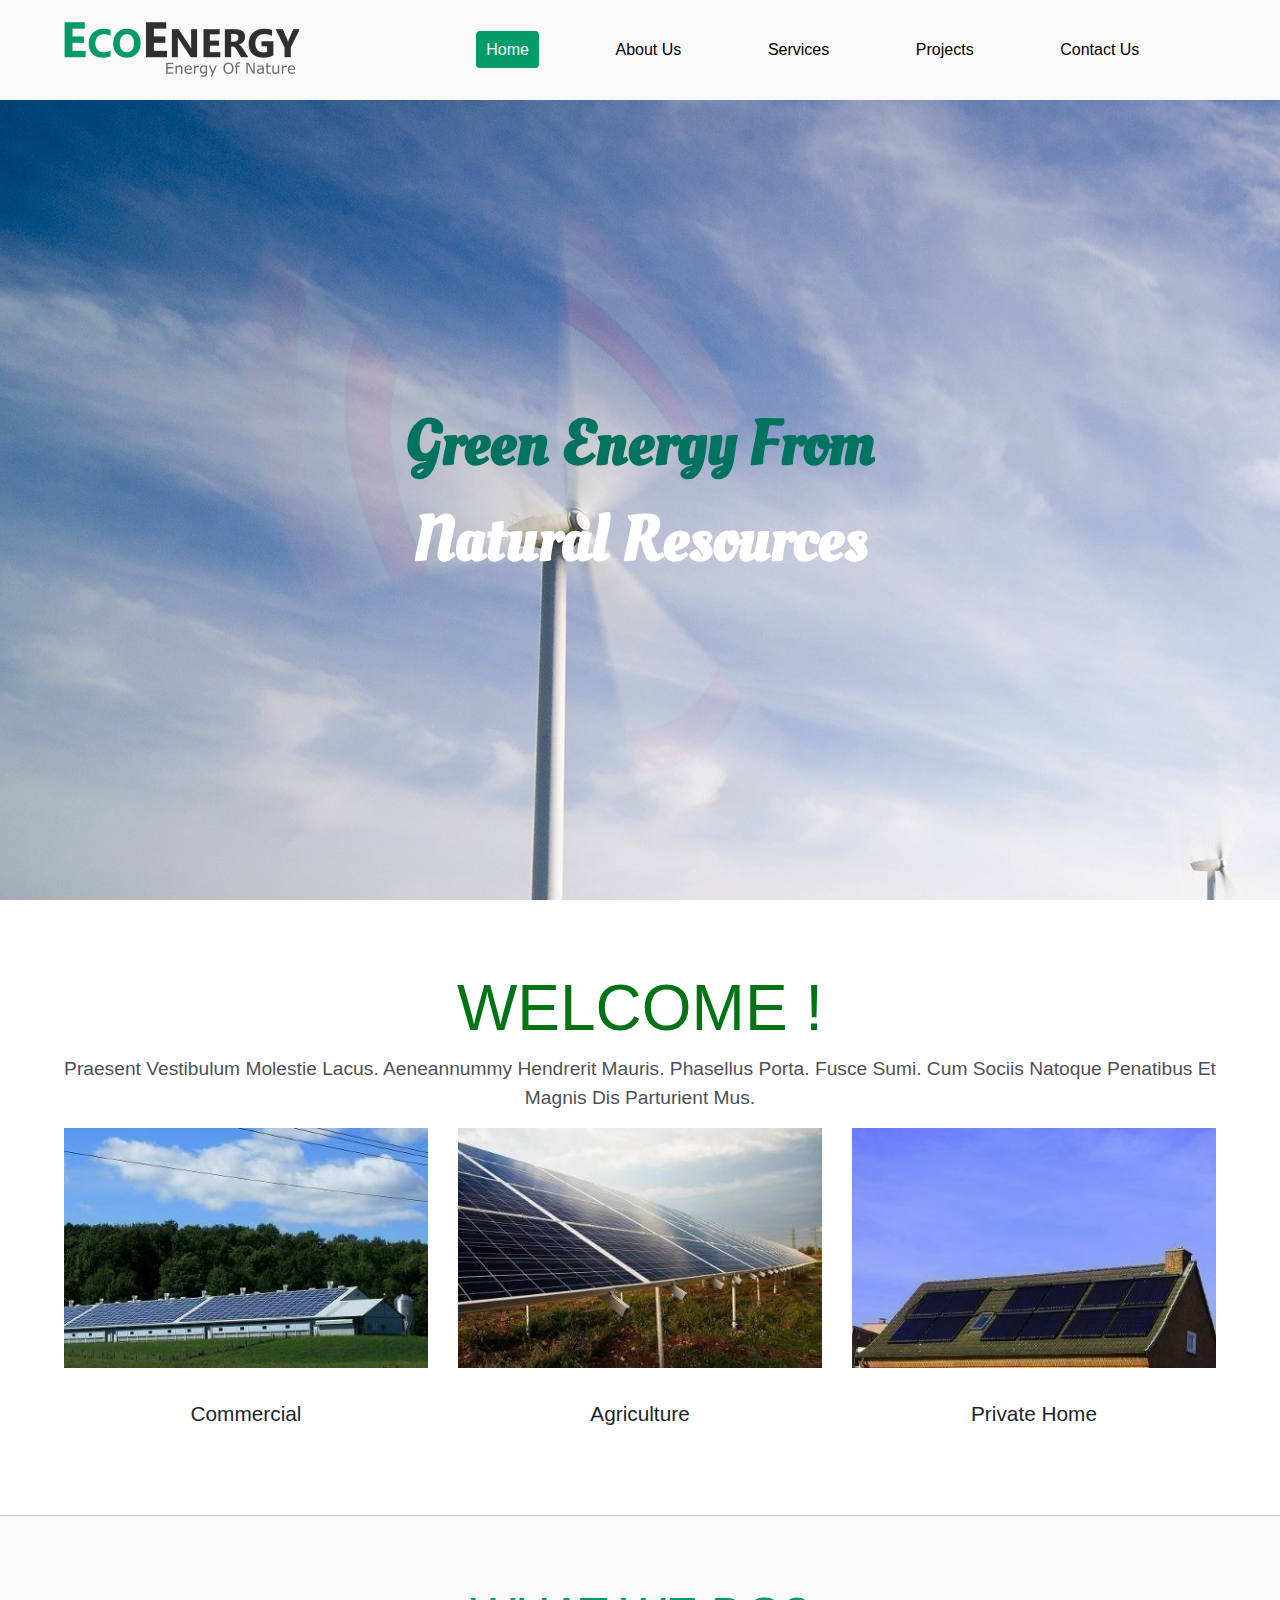
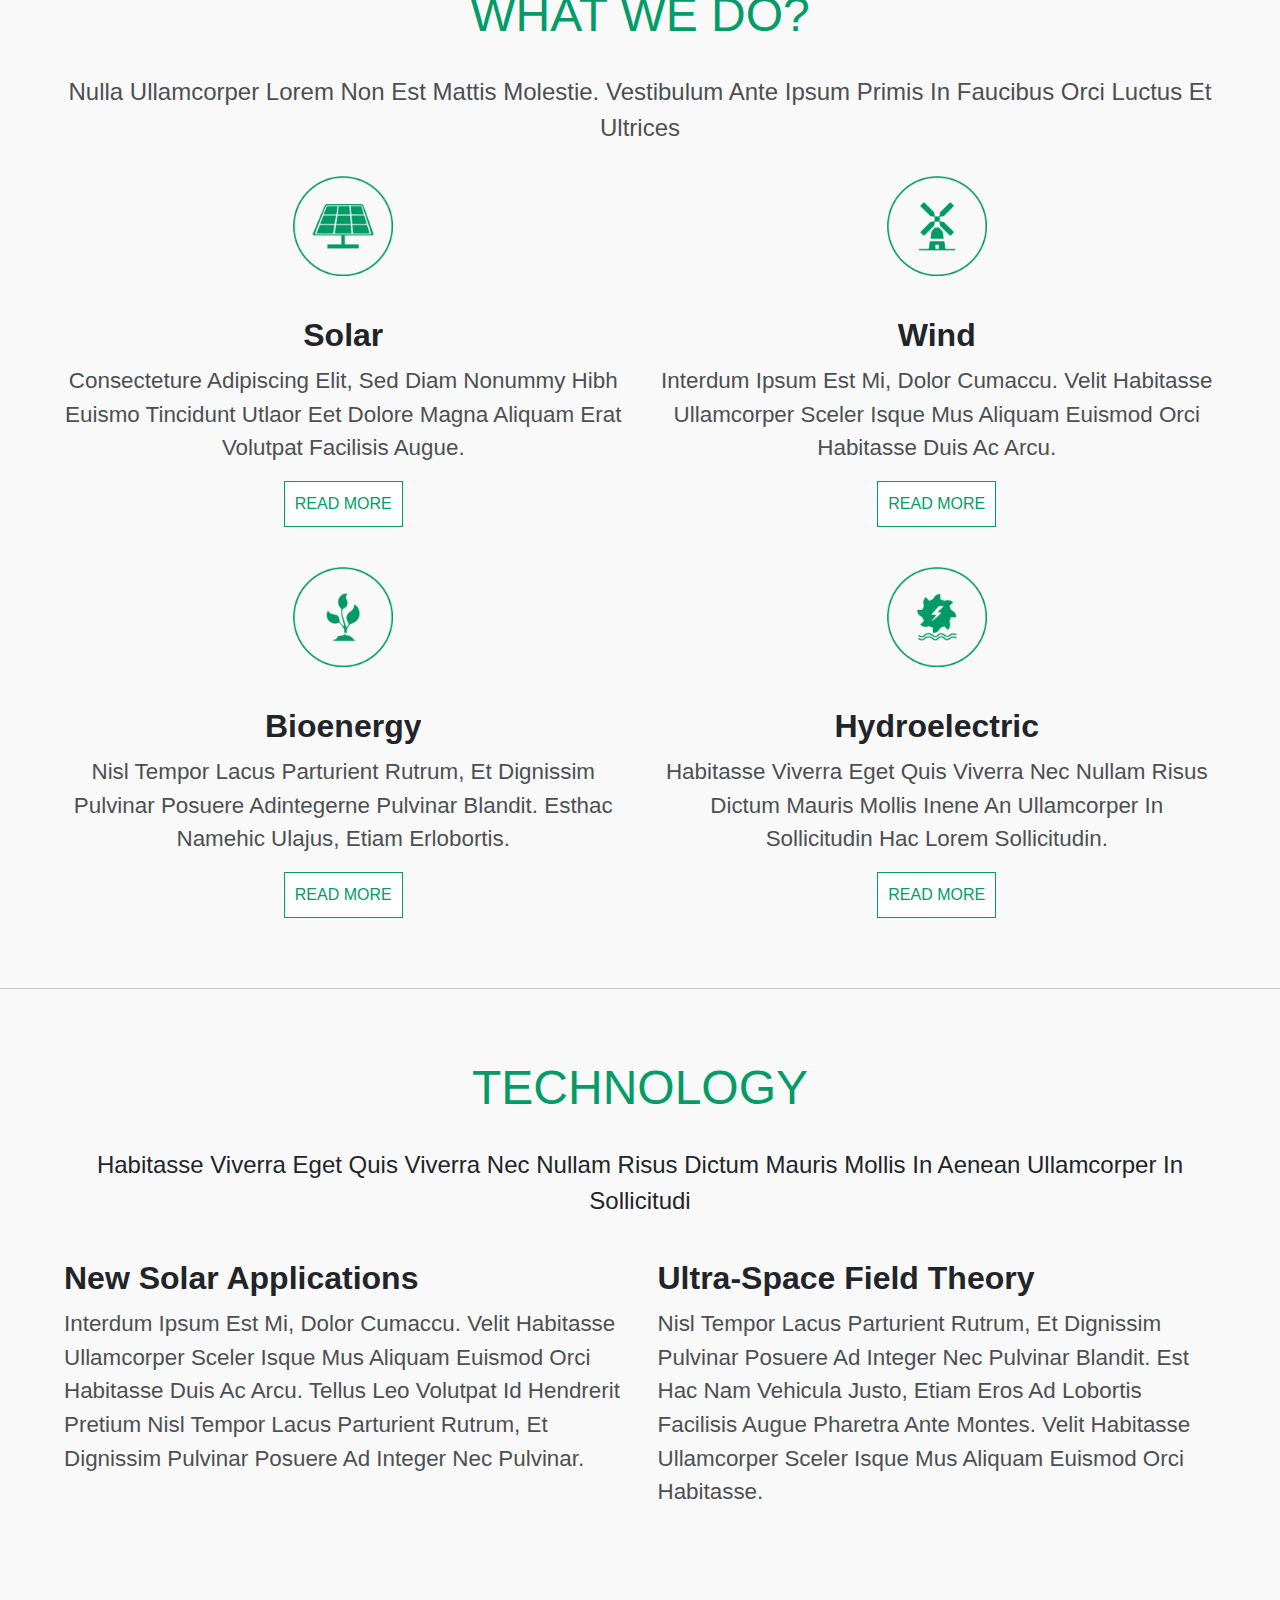
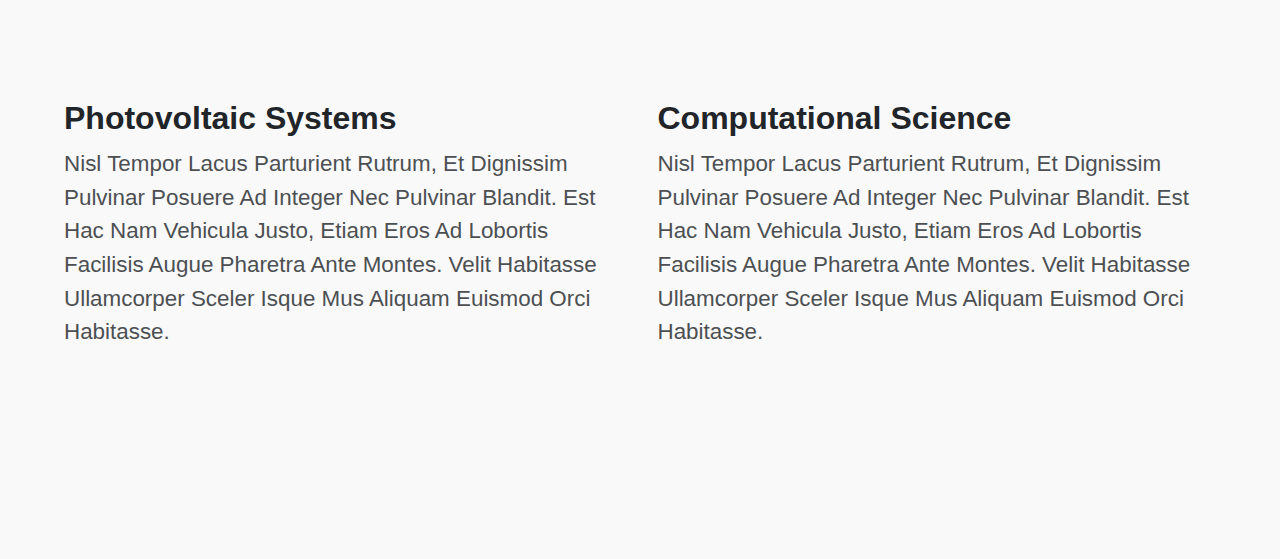
==== index.html @ adb39416 "First Version" ====
<!DOCTYPE html>
<html lang="en">

<head>
    <title>
        Portofolio
    </title>
    <meta charset="UTF-8">
    <meta http-equiv="X-UA-Compatible" content="IE=edge">
    <meta name="viewport" content="width=device-width, initial-scale=1.0">
    <!-- fontawesome -->
    <link rel="stylesheet" href="fontawsome/all.min.css">
    <!-- Favicon -->
    <link rel="shortcut icon" href="images/favicon.png" type="image/x-icon">
    <!-- Fonts -->
    <link rel="stylesheet" href="css/Fonts.css">

    <!-- BootStrap -->
    <link rel="stylesheet" href="bootstrap/bootstrap.min.css">
    <link rel="stylesheet" href="bootstrap/bootstrap.min.css.map">
    <!-- Normalize -->
    <link rel="stylesheet" href="normalize/normalize.css">
    <!-- Css -->
    <!-- Main -->
    <link rel="stylesheet" href="css/style.css">
    <!-- Nav -->
    <link rel="stylesheet" href="css/nav.css">
    <!-- Home -->
    <link rel="stylesheet" href="css/home.css">
    <!-- JS -->

</head>

<body>

    <!-- Start Nav -->
    <nav class="Section">
        <img src="images/menulogo.png" alt=""><span class="togller"><span></span><span></span><span></span></span>
        <ul>
            <li><a class="active" href="">Home</a></li>
            <li><a href="">about us</a></li>
            <li><a href="">services</a></li>
            <li><a href="">projects</a></li>
            <li><a href="">contact us</a></li>
        </ul>
    </nav>
    <!-- End Nav -->

    <main>
        <header class="Section center">
            <p>
                <span>Green Energy From</span> <span>Natural Resources</span>
            </p>
        </header>
        <section class="Section">
            <h2>WELCOME !</h2>
            <p>Praesent vestibulum molestie lacus. Aeneannummy hendrerit mauris. Phasellus porta. Fusce sumi. Cum sociis
                natoque penatibus et magnis dis parturient mus.</p>
            <article class="card-3">
                <div class="card">
                    <img src="images/49.jpg" alt="Commercial">
                    <p>Commercial</p>
                </div>
                <div class="card">
                    <img src="images/50.jpg" alt="Agriculture">
                    <p>Agriculture</p>
                </div>
                <div class="card">
                    <img src="images/51.jpg" alt="Private Home">
                    <p>Private Home</p>
                </div>
            </article>
        </section>
        <hr>
        <section class="Section">
            <h2>WHAT WE DO?</h2>
            <p>Nulla ullamcorper lorem non est mattis molestie. Vestibulum ante ipsum primis in faucibus orci luctus et
                ultrices</p>
            <article class="card-4">
                <div class="card">
                    <img src="images/52.png" alt="Solar">
                    <h3>Solar</h3>
                    <p>Consecteture adipiscing elit, sed diam nonummy hibh euismo tincidunt utlaor eet dolore magna
                        aliquam erat volutpat facilisis augue.</p>
                    <a href="">READ MORE</a>
                </div>
                <div class="card">
                    <img src="images/53.png" alt="Wind">
                    <h3>Wind</h3>
                    <p>Interdum ipsum est mi, dolor cumaccu. Velit habitasse ullamcorper sceler isque mus aliquam
                        euismod orci habitasse duis ac arcu.</p>
                    <a href="">READ MORE</a>
                </div>
                <div class="card">
                    <img src="images/54.png" alt="Bioenergy">
                    <h3>Bioenergy</h3>
                    <p>Nisl tempor lacus parturient rutrum, et dignissim pulvinar posuere adintegerne pulvinar blandit.
                        Esthac namehic ulajus, etiam erlobortis.
                    </p>
                    <a href="">READ MORE</a>
                </div>
                <div class="card">
                    <img src="images/55.png" alt="Hydroelectric">
                    <h3>Hydroelectric</h3>
                    <p>Habitasse viverra eget quis viverra nec nullam risus dictum mauris mollis inene an ullamcorper in
                        sollicitudin hac lorem sollicitudin.
                    </p>
                    <a href="">READ MORE</a>
                </div>
            </article>
        </section>
        <hr>
        <section class="Section">
            <h2>TECHNOLOGY</h2>
            <p>Habitasse viverra eget quis viverra nec nullam risus dictum mauris mollis in Aenean ullamcorper in
                sollicitudi
            </p>
            <article class="card-4">
                <div class="card">
                    <h3>New Solar Applications</h3>
                    <p>Interdum ipsum est mi, dolor cumaccu. Velit habitasse ullamcorper sceler isque mus aliquam
                        euismod orci habitasse duis ac arcu. Tellus leo volutpat id hendrerit pretium Nisl tempor lacus
                        parturient rutrum, et dignissim pulvinar posuere ad integer nec pulvinar.</p>
                </div>
                <div class="card">
                    <h3>Ultra-Space Field Theory</h3>
                    <p>Nisl tempor lacus parturient rutrum, et dignissim pulvinar posuere ad integer nec pulvinar
                        blandit. Est hac nam vehicula justo, etiam eros ad lobortis facilisis augue pharetra ante
                        montes. Velit habitasse ullamcorper sceler isque mus aliquam euismod orci habitasse.</p>
                </div>
                <div class="card">
                    <h3>Photovoltaic Systems</h3>
                    <p>Nisl tempor lacus parturient rutrum, et dignissim pulvinar posuere ad integer nec pulvinar
                        blandit. Est hac nam vehicula justo, etiam eros ad lobortis facilisis augue pharetra ante
                        montes. Velit habitasse ullamcorper sceler isque mus aliquam euismod orci habitasse.
                    </p>
                </div>
                <div class="card">
                    <h3>Computational Science</h3>
                    <p>Nisl tempor lacus parturient rutrum, et dignissim pulvinar posuere ad integer nec pulvinar
                        blandit. Est hac nam vehicula justo, etiam eros ad lobortis facilisis augue pharetra ante
                        montes. Velit habitasse ullamcorper sceler isque mus aliquam euismod orci habitasse.
                    </p>
                </div>
            </article>
        </section>




    </main>
    <!-- BootStrap JS -->
    <script src="bootstrap/bootstrap.min.js"></script>
    <script src="bootstrap/bootstrap.min.css.map"></script>

    <!-- fontawesome JS -->
    <script src="fontawsome/all.min.js"></script>
    <!-- JS -->
    <!-- Scroll To Top -->
    <script src="Js/toTop.js"></script>
</body>

</html>
---- css/Fonts.css ----
@font-face {
    font-family: Main-Font;
    src: url("../fonts/glyphicons-halflings-regular.ttf");
}
@font-face {
    font-family: Oleo;
    src: url("../fonts/Oleo\ Script/OleoScript-Regular.ttf");
}
---- css/style.css ----
:root {
  --mainTextColor: #000;
  --mainColor: #039b68;
  --MainBorderRadius: 4px;
  --mainBackGround: #f9f9f9;
  --sectionsGap: 70px;
  --cardsGap: 30px;
}
body {
  margin: 0;
}
.center {
  display: flex;
  justify-content: center;
  align-items: center;
}
main {
  margin-top: 100px;
}
.Section {
  min-width: 100%;
  max-width: 1200px;
  margin: auto;
  padding: 0 5%;
}
---- css/nav.css ----
nav {
  display: flex;
  justify-content: space-between;
  align-items: center;
  padding: 10px;
  height: 100px;
  z-index:99999999999;
  top: 0;
  position: fixed;
  background-color: var(--mainBackGround);
}
nav ul {
  margin: 0;
  width: 70%;
  padding: 0;
  display: flex;
  justify-content: space-evenly;
  align-items: center;
}
nav ul li {
  min-width: fit-content;
}
nav ul li a {
  text-decoration: none;
  color: var(--mainTextColor);
  padding: 10px;

}
nav ul li a.active {
  background-color: var(--mainColor);
  color: #fff;
  border-radius: var(--MainBorderRadius);
}
nav ul li a:hover {
  color: var(--mainColor);
  background-color: #fff;
  border: var(--mainColor) solid 1px;
}
---- css/home.css ----
header {
  background-image: url(../images/HomeDesktopheader.jpg);
  height: calc(100vh - 100px);
  max-height: 1200px;
}
header p span {
  font-size: 4rem;
  font-weight: 900;
  font-family: Oleo;
}
header p {
  text-align: center;
}
header p span:first-child {
  color: rgb(0, 115, 96);
}
header p span:last-child {
  color: #fff;
  display: block;
}
section:nth-of-type(1) {
  display: flex;
  margin: var(--sectionsGap) 0;
  flex-direction: column;
}
section:nth-of-type(1) h2 {
  color: rgb(0, 115, 21);
  text-align: center;
  font-size: 4rem;
}
section:nth-of-type(1) > p,
section:nth-of-type(2) > p {
  text-align: center;
  font-size: 1.2rem;
  opacity: 0.8;
}
.card-3 {
  display: grid;
  gap: var(--cardsGap);
  grid-template-columns: repeat(3, 1fr);
}
section:nth-of-type(1).card img {
  max-height: 200px;
}
.card {
  border: none;
}
.card > p {
  text-align: center;
  font-size: 1.3rem;
  margin-top: 30px;
}
hr {
  margin: 0;
}
section:nth-of-type(2),
section:nth-of-type(3) {
  padding-top: var(--sectionsGap);
  padding-bottom: var(--sectionsGap);
  background-color: var(--mainBackGround);
}
section:nth-of-type(2) > h2,
section:nth-of-type(3) > h2 {
  font-size: 3rem;
  text-align: center;
  color: var(--mainColor);
}
section:nth-of-type(2) .card-4,
section:nth-of-type(3) .card-4 {
  display: grid;
  gap: calc(var(--cardsGap) + 10px) calc(var(--cardsGap) + 5px);
  grid-template-columns: repeat(2, 1fr);
}
section:nth-of-type(2) .card-4 .card {
  display: flex;
  flex-direction: column;
  background-color: inherit;
  align-items: center;
  justify-content: space-evenly;
}
section:nth-of-type(2) .card-4 img {
  width: 100px;
  margin-bottom: 30px;
}
section:nth-of-type(2) .card-4 .card > h3,
section:nth-of-type(3) .card-4 .card > h3 {
  font-weight: 900;
  font-size:2rem ;
  margin: 10px 0 -20px;
}
section:nth-of-type(2) .card-4 .card > p,
section:nth-of-type(3) .card-4 .card > p {
    font-size: 1.4rem;
  opacity: 0.8;
}
section:nth-of-type(2) .card-4 .card > a {
  color: var(--mainColor);
  background-color: #fff;
  border: var(--mainColor) solid 1px;
  padding: 10px;
  text-decoration: none;
}
section:nth-of-type(2) .card-4 .card > a:hover {
  color: #000;
  border: #000;
}
section:nth-of-type(3) .card-4 .card p{
    text-align: start;

}
section:nth-of-type(3) .card-4 .card {
  background-color: inherit;
}
section:nth-of-type(3) .card-4 .card{
    min-height: 400px;
}
section:nth-of-type(3) > p,
section:nth-of-type(2) > p {
  margin: 30px 0;
  font-size: 1.5rem;
  text-align: center;
}
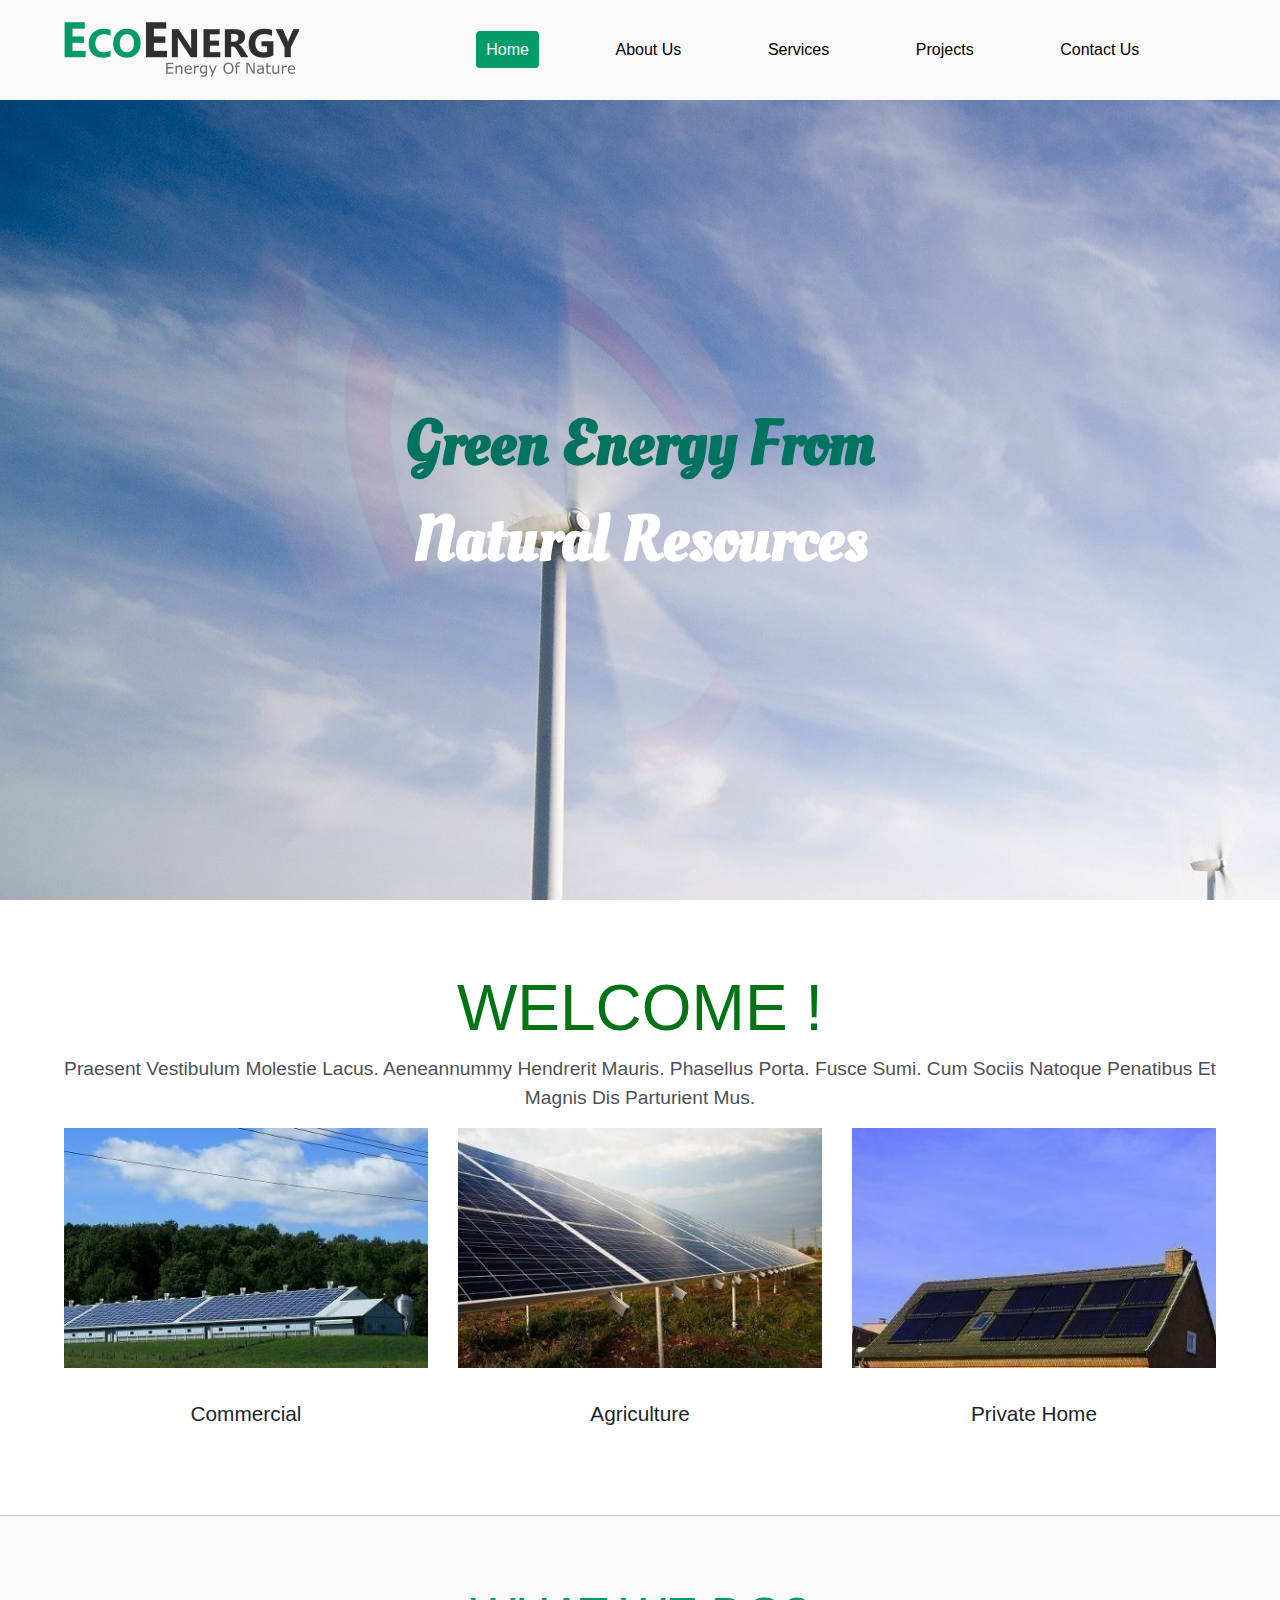
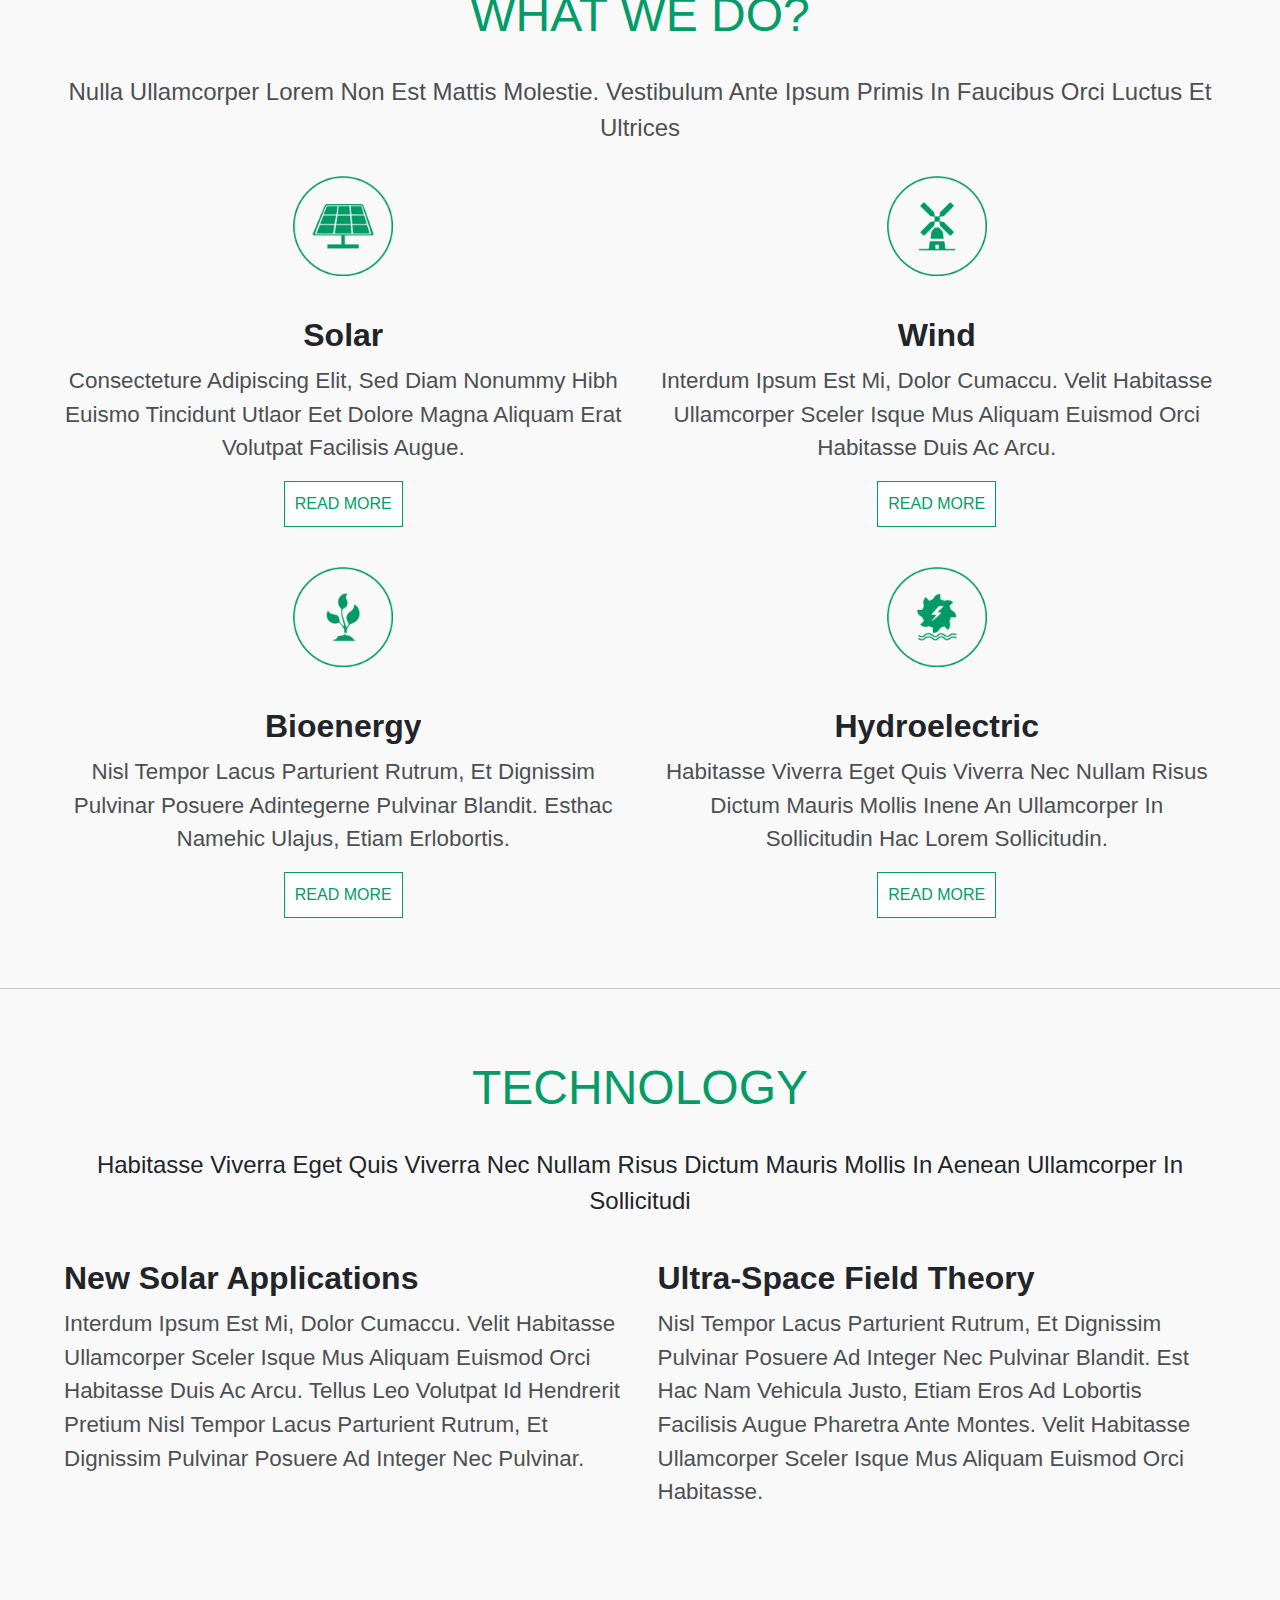
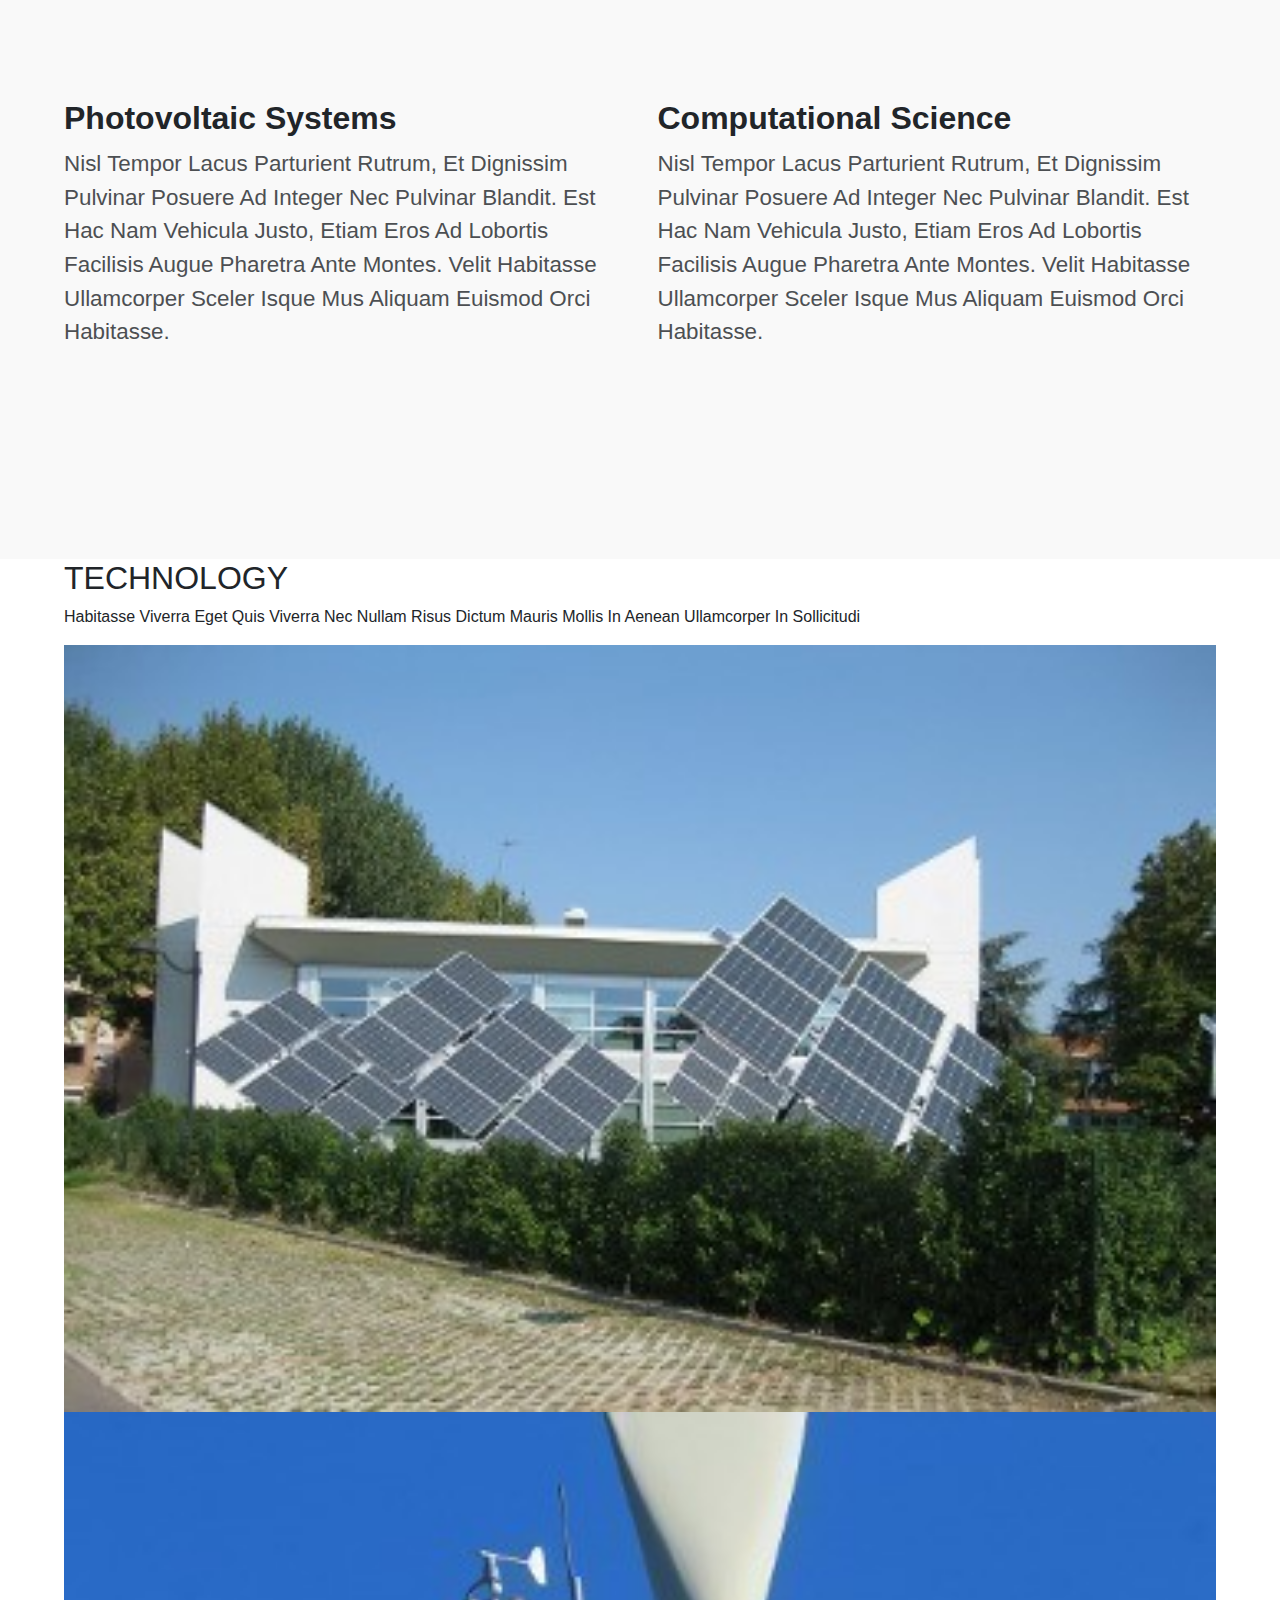
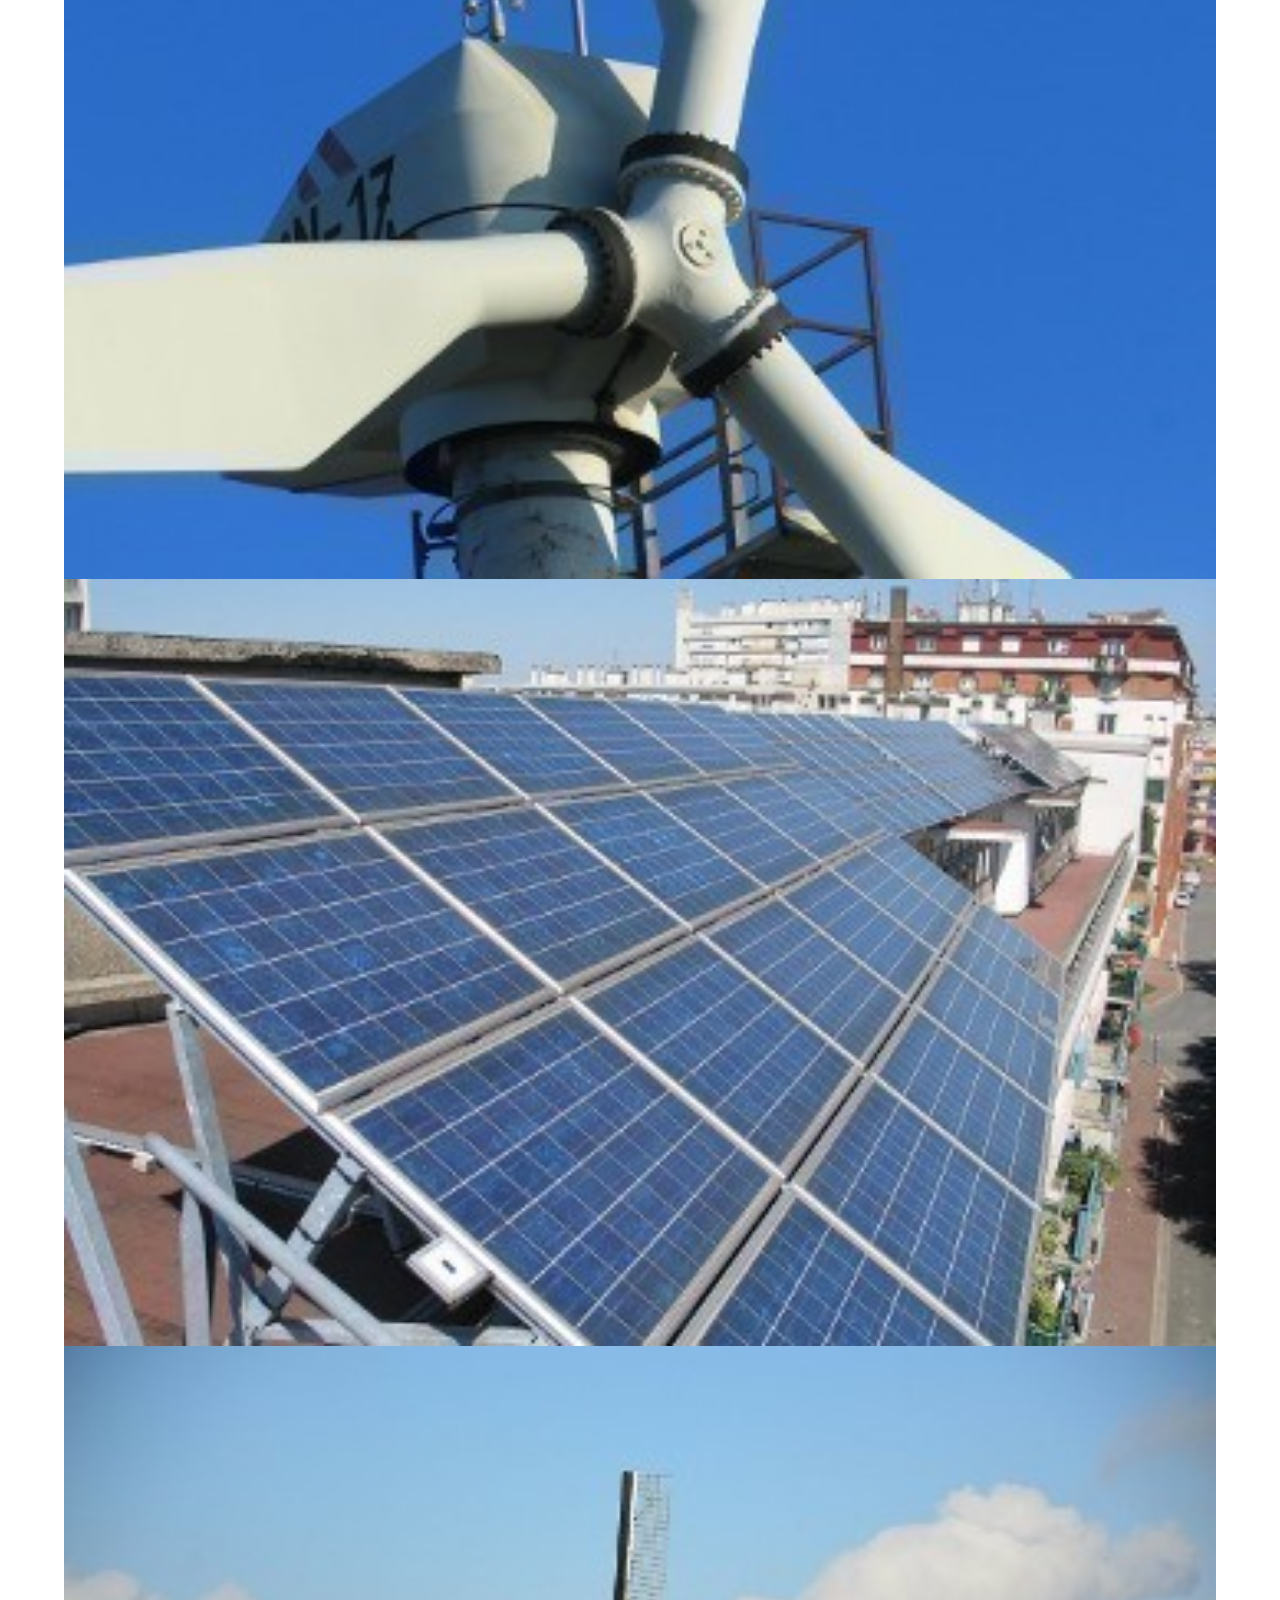
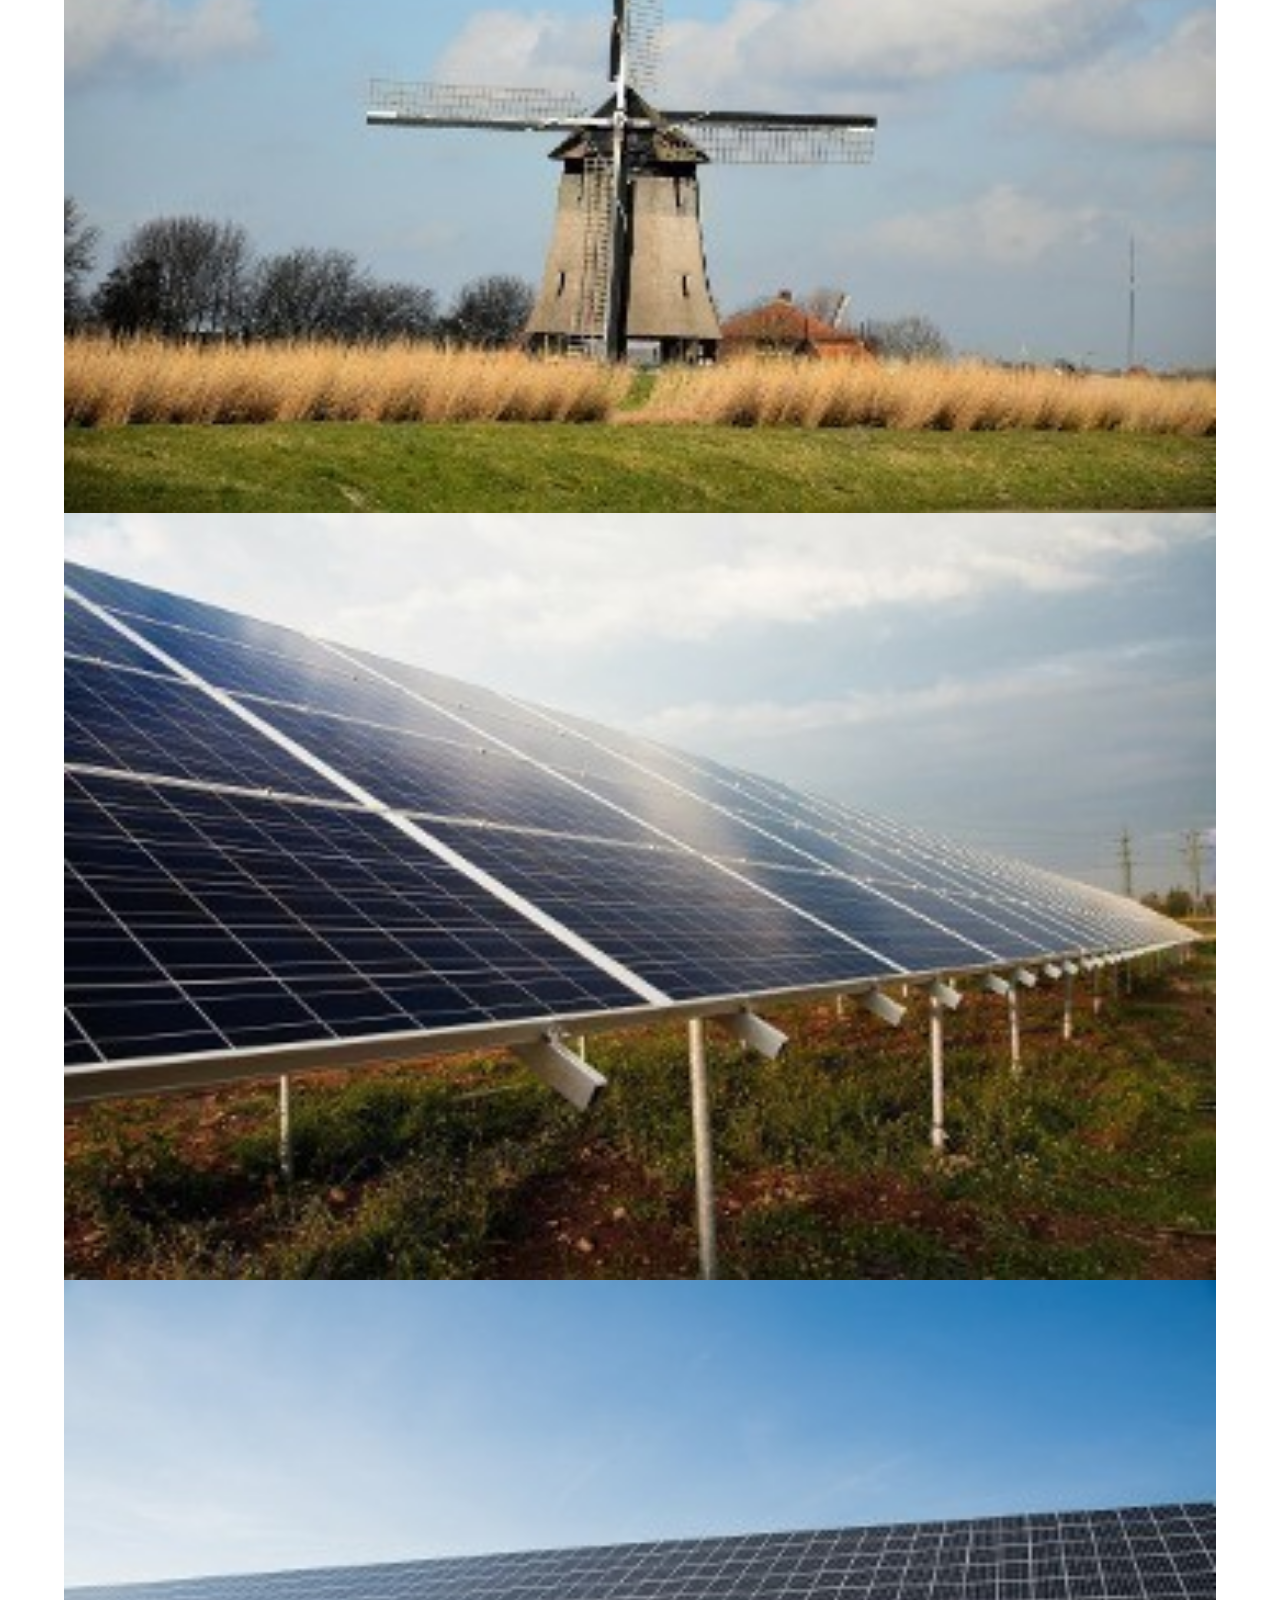
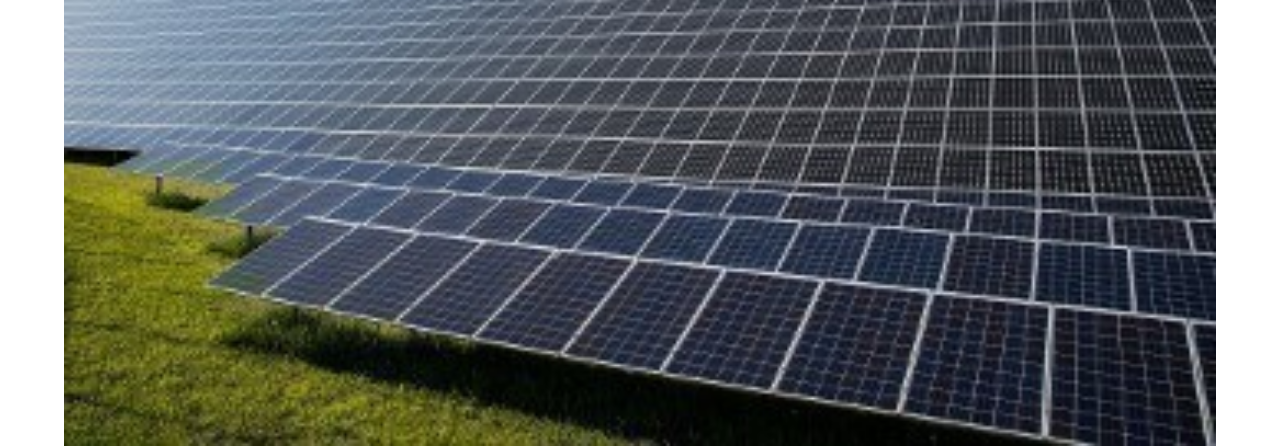
==== commit 86cf399c: "First Version" ====
--- a/index.html
+++ b/index.html
@@ -144,7 +144,32 @@
                 </div>
             </article>
         </section>
-
+        <section class="Section">
+            <h2>TECHNOLOGY</h2>
+            <p>Habitasse viverra eget quis viverra nec nullam risus dictum mauris mollis in Aenean ullamcorper in
+                sollicitudi
+            </p>
+            <article class="card-4">
+                <div class="card">
+                    <img src="images/56.jpg" alt="">
+                </div>
+                <div class="card">
+                    <img src="images/57.jpg" alt="">
+                </div>
+                <div class="card">
+                    <img src="images/58.jpg" alt="">
+                </div>
+                <div class="card">
+                    <img src="images/59.jpg" alt="">
+                </div>
+                <div class="card">
+                    <img src="images/60.jpg" alt="">
+                </div>
+                <div class="card">
+                    <img src="images/61.jpg" alt="">
+                </div>
+            </article>
+        </section>
 
 
 
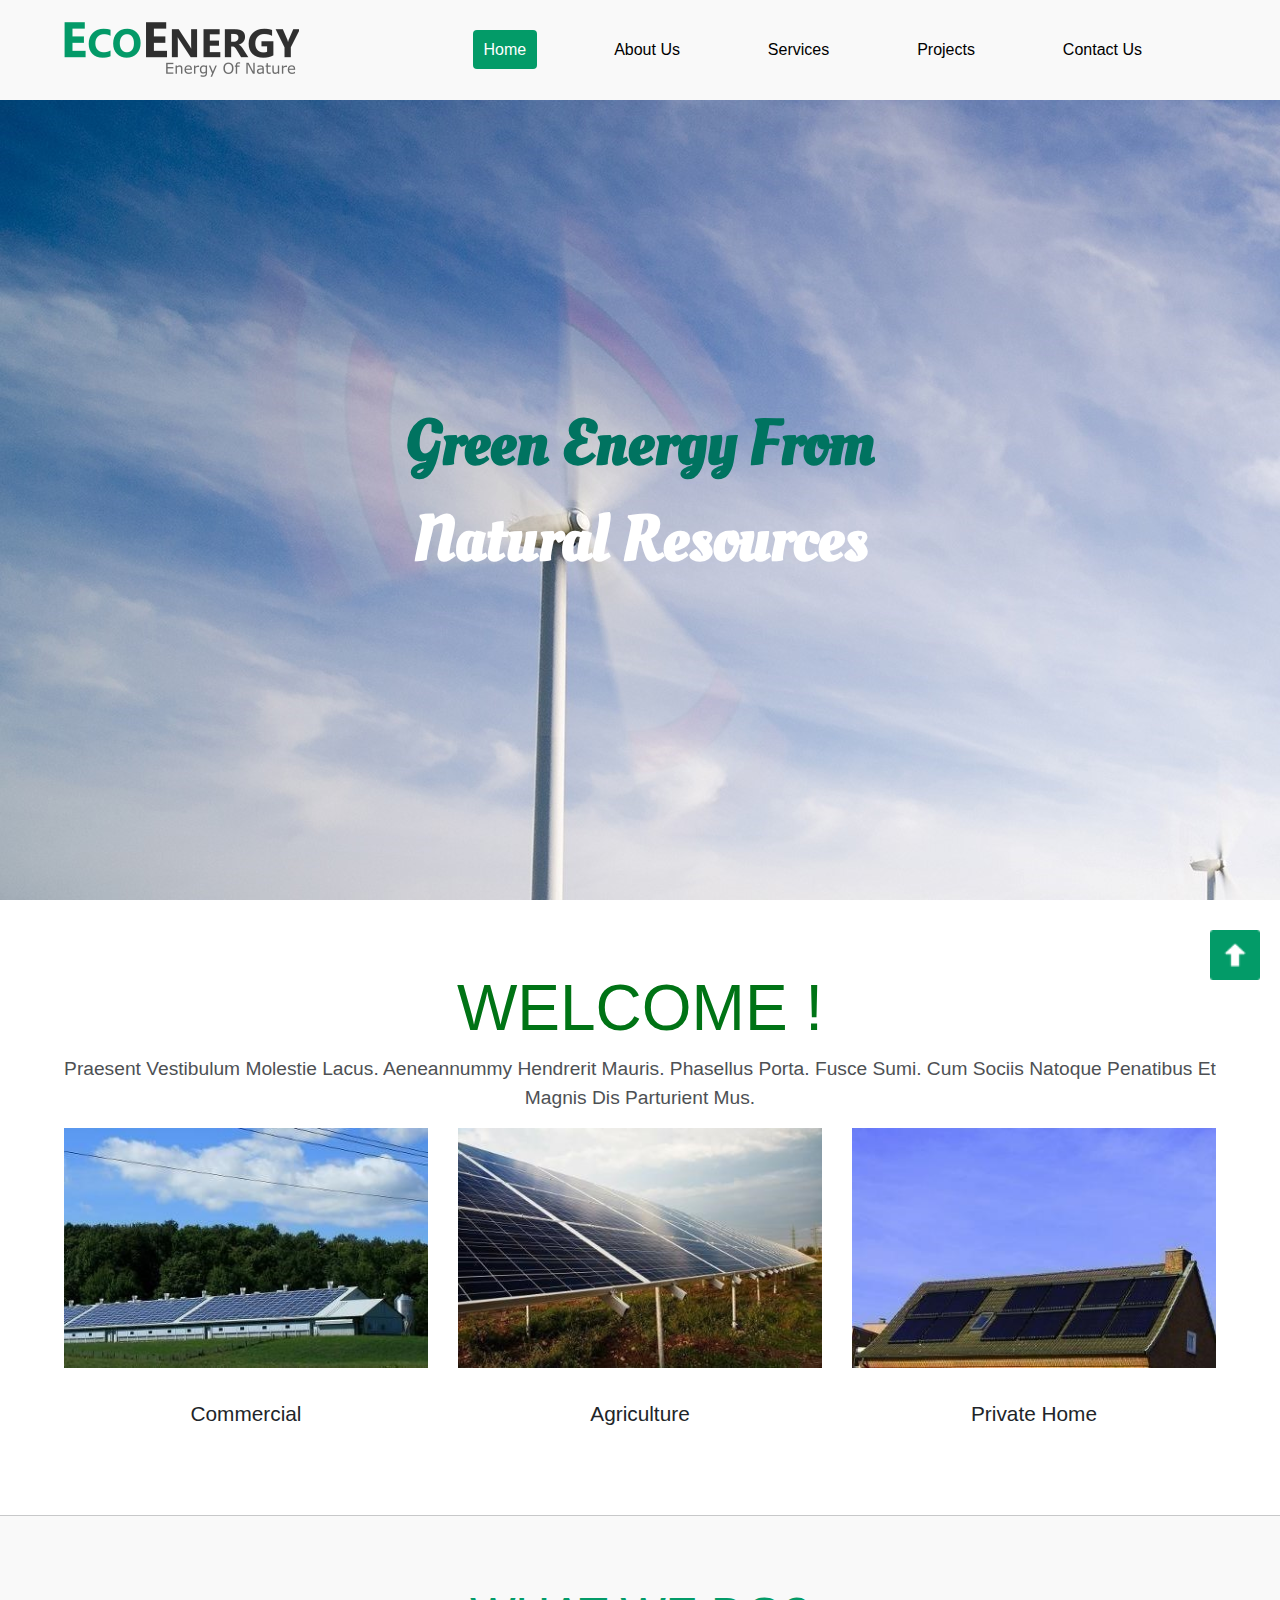
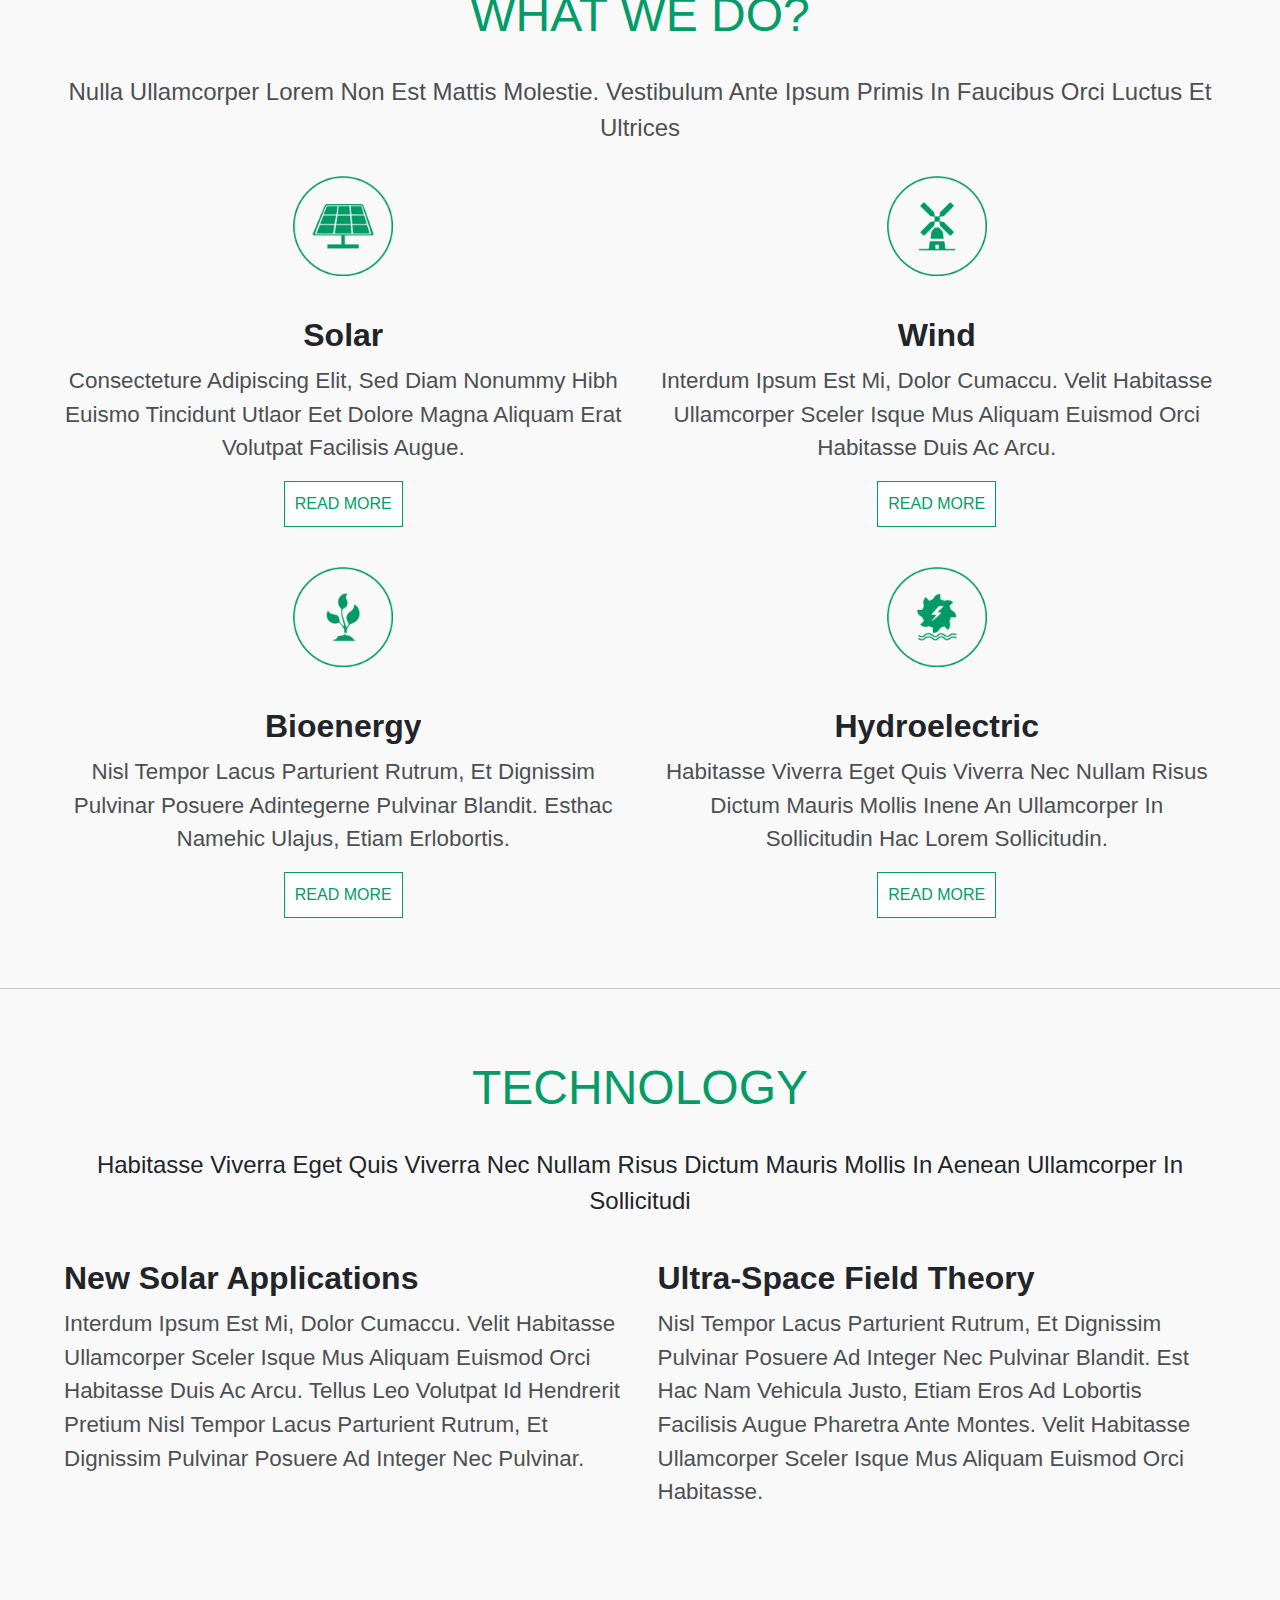
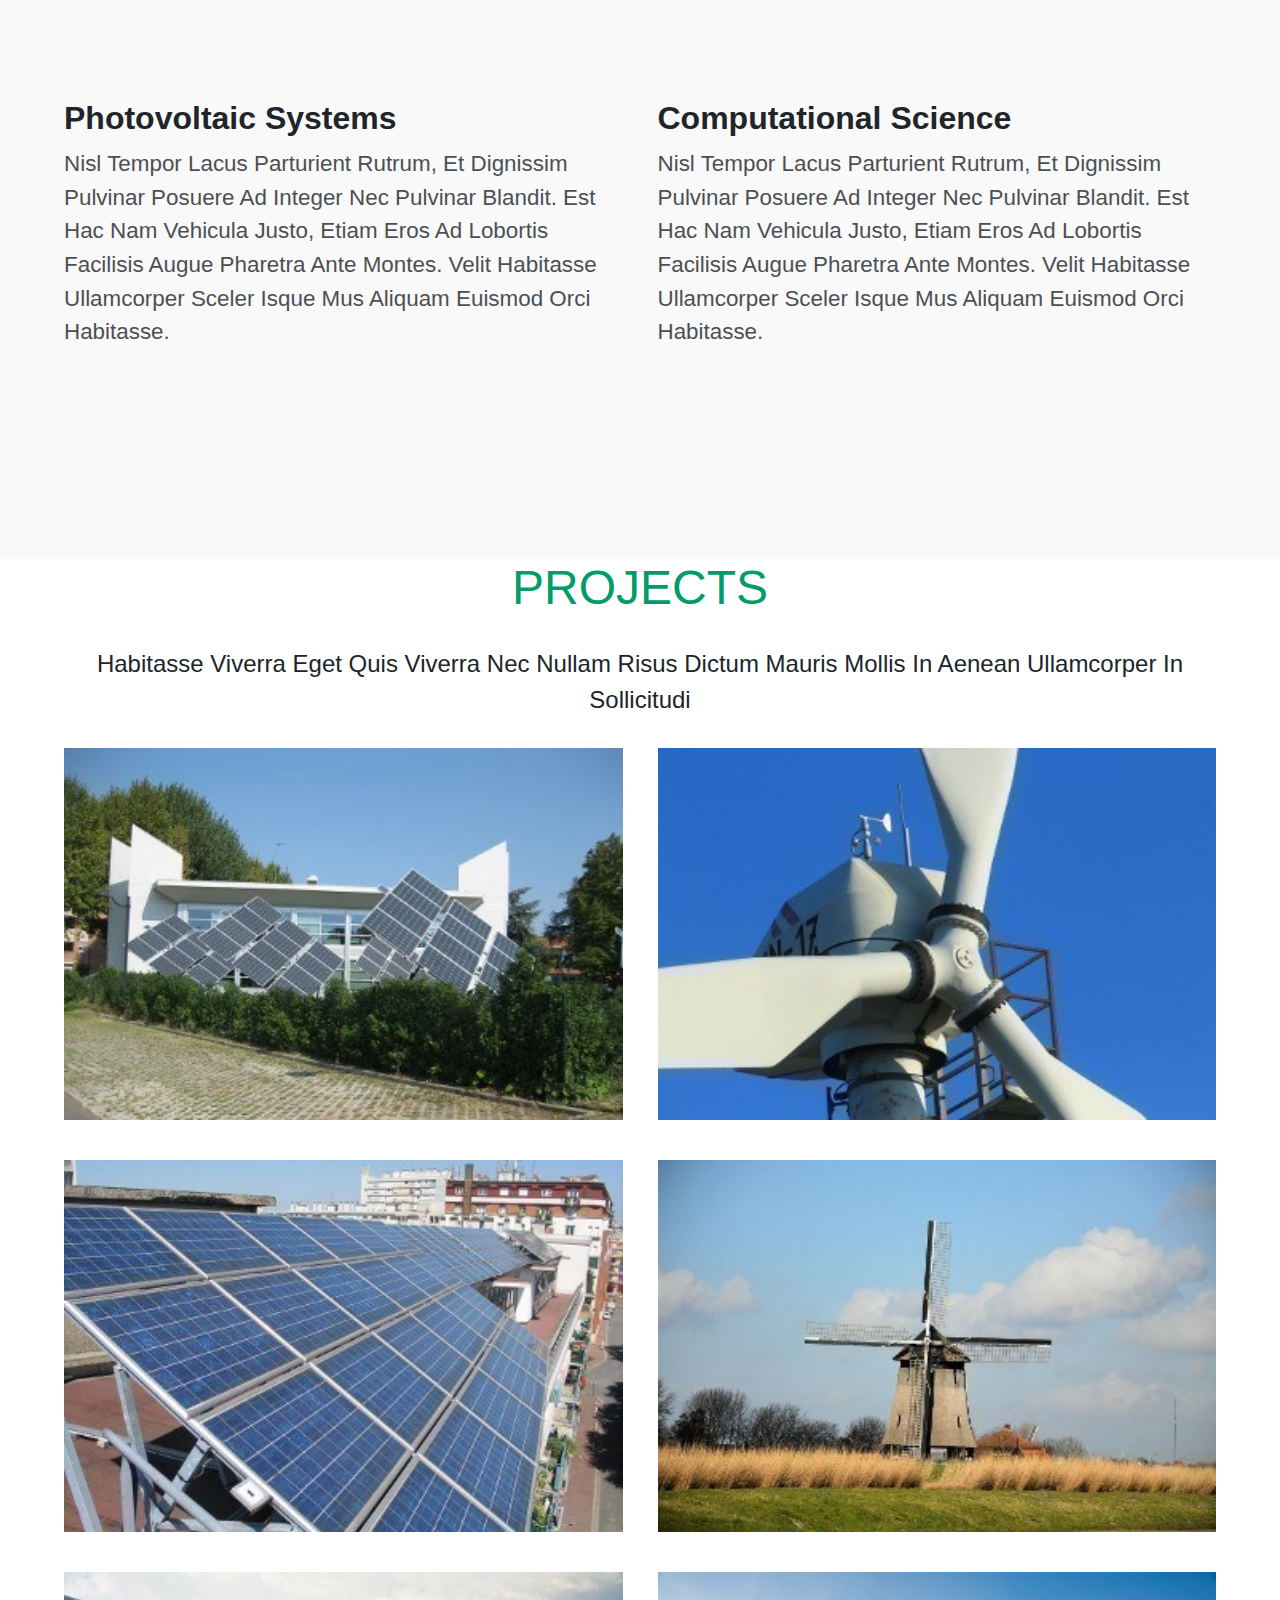
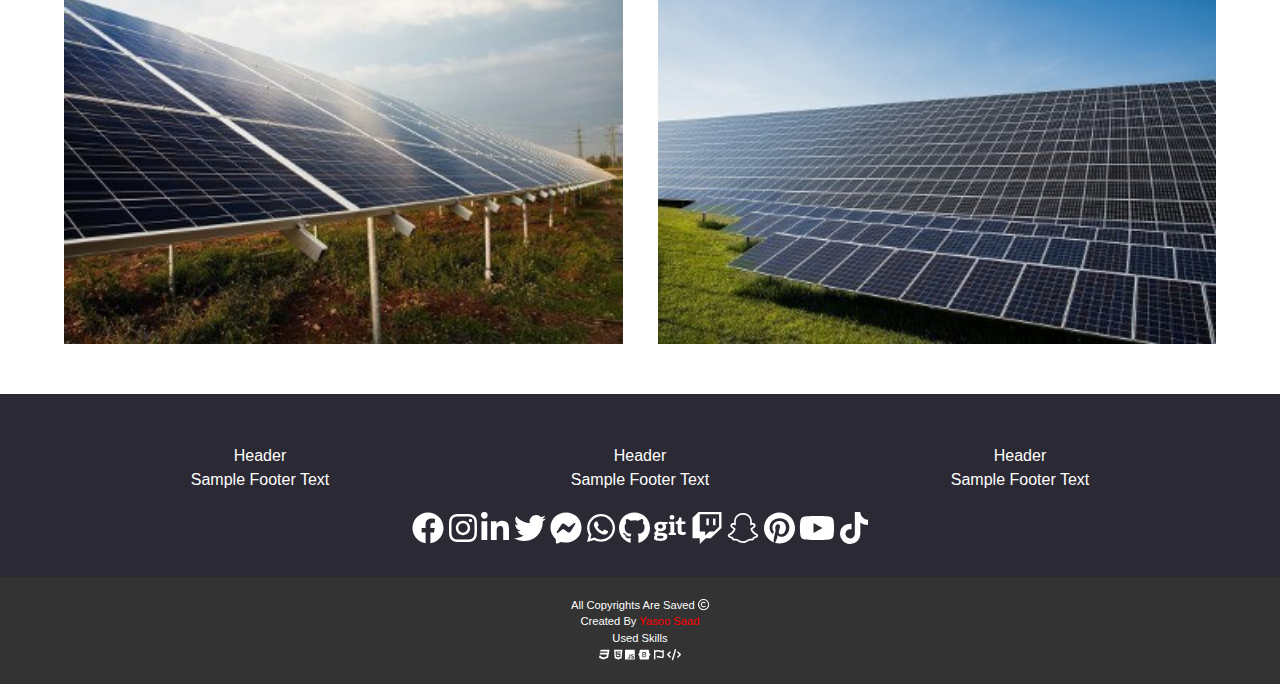
==== commit 92389726: "First Version" ====
--- a/index.html
+++ b/index.html
@@ -3,7 +3,7 @@
 
 <head>
     <title>
-        Portofolio
+        EcoEnergy
     </title>
     <meta charset="UTF-8">
     <meta http-equiv="X-UA-Compatible" content="IE=edge">
@@ -27,25 +27,24 @@
     <link rel="stylesheet" href="css/nav.css">
     <!-- Home -->
     <link rel="stylesheet" href="css/home.css">
+    <!-- Footer -->
+    <link rel="stylesheet" href="css/footer.css">
     <!-- JS -->
-
 </head>
 
 <body>
-
     <!-- Start Nav -->
     <nav class="Section">
-        <img src="images/menulogo.png" alt=""><span class="togller"><span></span><span></span><span></span></span>
+        <img src="images/menulogo.png" alt="Logo"><span class="togller"><span></span><span></span><span></span></span>
         <ul>
             <li><a class="active" href="">Home</a></li>
-            <li><a href="">about us</a></li>
+            <li><a href="Html/About.html">about us</a></li>
             <li><a href="">services</a></li>
             <li><a href="">projects</a></li>
             <li><a href="">contact us</a></li>
         </ul>
     </nav>
     <!-- End Nav -->
-
     <main>
         <header class="Section center">
             <p>
@@ -145,35 +144,59 @@
             </article>
         </section>
         <section class="Section">
-            <h2>TECHNOLOGY</h2>
+            <h2>PROJECTS</h2>
             <p>Habitasse viverra eget quis viverra nec nullam risus dictum mauris mollis in Aenean ullamcorper in
                 sollicitudi
             </p>
             <article class="card-4">
                 <div class="card">
-                    <img src="images/56.jpg" alt="">
-                </div>
-                <div class="card">
-                    <img src="images/57.jpg" alt="">
-                </div>
-                <div class="card">
-                    <img src="images/58.jpg" alt="">
-                </div>
-                <div class="card">
-                    <img src="images/59.jpg" alt="">
-                </div>
-                <div class="card">
-                    <img src="images/60.jpg" alt="">
-                </div>
-                <div class="card">
-                    <img src="images/61.jpg" alt="">
-                </div>
-            </article>
-        </section>
-
-
-
+                    <img src="images/56.jpg" alt="Solar Panel">
+                </div>
+                <div class="card">
+                    <img src="images/57.jpg" alt="Wind Turbine">
+                </div>
+                <div class="card">
+                    <img src="images/58.jpg" alt="Solar Panel">
+                </div>
+                <div class="card">
+                    <img src="images/59.jpg" alt="WindMill">
+                </div>
+                <div class="card">
+                    <img src="images/60.jpg" alt="Solar Panel">
+                </div>
+                <div class="card">
+                    <img src="images/61.jpg" alt="Solar Panel">
+                </div>
+            </article>
+        </section>
     </main>
+    <footer>
+        <section class="foot">
+            <article class="container">
+                <section class="row justify-content-center text-center">
+                    <div class="col--xxl-4 col-xl-4 col-lg-4 col-md-6 col-sm-12"> Header <br>sample footer text
+                    </div>
+                    <div class="col--xxl-4 col-xl-4 col-lg-4 col-md-6 col-sm-12"> Header <br>sample footer text
+                    </div>
+                    <div class="col--xxl-4 col-xl-4 col-lg-4 col-md-6 col-sm-12"> Header <br>sample footer text
+                    </div>
+                </section>
+            </article>
+            <div class="contanct text-center"> <i class="fa-brands fa-2x fa-facebook"></i> <i
+                    class="fa-brands fa-2x fa-instagram"></i> <i class="fa-brands fa-2x fa-linkedin-in"></i> <i
+                    class="fa-brands fa-2x fa-twitter"></i> <i class="fa-brands fa-2x fa-facebook-messenger"></i> <i
+                    class="fa-brands fa-2x fa-whatsapp"></i> <i class="fa-brands fa-2x fa-github"></i> <i
+                    class="fa-brands fa-2x fa-git"></i> <i class="fa-brands fa-2x fa-twitch"></i> <i
+                    class="fa-brands fa-2x fa-snapchat"></i> <i class="fa-brands fa-2x fa-pinterest"></i> <i
+                    class="fa-brands fa-2x fa-youtube"></i> <i class="fa-brands fa-2x fa-tiktok"></i> </div>
+        </section>
+        <section class="foott text-center"> all copyrights are saved <i class="fa-regular fa-copyright"></i>
+            <br>created by <a target="_blank" href="https://wa.link/7sgsap">yasoo saad</a> <br>used skills <br><i
+                class="fa-brands fa-css3"></i> <i class="fa-brands fa-html5 "></i> <i class="fa-brands fa-js "></i>
+            <i class="fa-brands fa-bootstrap"></i> <i class="fa-brands fa-font-awesome"></i> <i
+                class="fa-solid fa-code"></i>
+        </section>
+    </footer>
     <!-- BootStrap JS -->
     <script src="bootstrap/bootstrap.min.js"></script>
     <script src="bootstrap/bootstrap.min.css.map"></script>
--- a/css/style.css
+++ b/css/style.css
@@ -23,3 +23,13 @@
   margin: auto;
   padding: 0 5%;
 }
+img[alt="To Top"] {
+  width: 50px;
+  z-index: 120;
+  position: fixed;
+  bottom: 20px;
+  transform: translatey(100px);
+  right: 20px;
+  transition: 0.2s;
+  cursor: pointer;
+}
--- a/css/nav.css
+++ b/css/nav.css
@@ -4,7 +4,7 @@
   align-items: center;
   padding: 10px;
   height: 100px;
-  z-index:99999999999;
+  z-index: 99999999999;
   top: 0;
   position: fixed;
   background-color: var(--mainBackGround);
@@ -24,7 +24,8 @@
   text-decoration: none;
   color: var(--mainTextColor);
   padding: 10px;
-
+  margin: 0 3px;
+  border: 1px solid transparent;
 }
 nav ul li a.active {
   background-color: var(--mainColor);
@@ -34,5 +35,5 @@
 nav ul li a:hover {
   color: var(--mainColor);
   background-color: #fff;
-  border: var(--mainColor) solid 1px;
+  border: 1px solid var(--mainColor);
 }
--- a/css/home.css
+++ b/css/home.css
@@ -18,18 +18,18 @@
   color: #fff;
   display: block;
 }
-section:nth-of-type(1) {
+main section:nth-of-type(1) {
   display: flex;
   margin: var(--sectionsGap) 0;
   flex-direction: column;
 }
-section:nth-of-type(1) h2 {
+main section:nth-of-type(1) h2 {
   color: rgb(0, 115, 21);
   text-align: center;
   font-size: 4rem;
 }
-section:nth-of-type(1) > p,
-section:nth-of-type(2) > p {
+main section:nth-of-type(1) > p,
+main section:nth-of-type(2) > p {
   text-align: center;
   font-size: 1.2rem;
   opacity: 0.8;
@@ -39,7 +39,7 @@
   gap: var(--cardsGap);
   grid-template-columns: repeat(3, 1fr);
 }
-section:nth-of-type(1).card img {
+main section:nth-of-type(1).card img {
   max-height: 200px;
 }
 .card {
@@ -53,70 +53,78 @@
 hr {
   margin: 0;
 }
-section:nth-of-type(2),
-section:nth-of-type(3) {
+main section:nth-of-type(2),
+main section:nth-of-type(3) {
   padding-top: var(--sectionsGap);
   padding-bottom: var(--sectionsGap);
   background-color: var(--mainBackGround);
 }
-section:nth-of-type(2) > h2,
-section:nth-of-type(3) > h2 {
+main section:nth-of-type(2) > h2,
+main section:nth-of-type(3) > h2,
+main section:nth-of-type(4) > h2 {
   font-size: 3rem;
   text-align: center;
   color: var(--mainColor);
 }
-section:nth-of-type(2) .card-4,
-section:nth-of-type(3) .card-4 {
+main section:nth-of-type(2) .card-4,
+main section:nth-of-type(3) .card-4,
+main section:nth-of-type(4) .card-4 {
   display: grid;
   gap: calc(var(--cardsGap) + 10px) calc(var(--cardsGap) + 5px);
   grid-template-columns: repeat(2, 1fr);
 }
-section:nth-of-type(2) .card-4 .card {
+main section:nth-of-type(2) .card-4 .card {
   display: flex;
   flex-direction: column;
   background-color: inherit;
   align-items: center;
   justify-content: space-evenly;
 }
-section:nth-of-type(2) .card-4 img {
+main section:nth-of-type(2) .card-4 img {
   width: 100px;
   margin-bottom: 30px;
 }
-section:nth-of-type(2) .card-4 .card > h3,
-section:nth-of-type(3) .card-4 .card > h3 {
+main section:nth-of-type(2) .card-4 .card > h3,
+main section:nth-of-type(3) .card-4 .card > h3 {
   font-weight: 900;
-  font-size:2rem ;
+  font-size: 2rem;
   margin: 10px 0 -20px;
 }
-section:nth-of-type(2) .card-4 .card > p,
-section:nth-of-type(3) .card-4 .card > p {
-    font-size: 1.4rem;
+main section:nth-of-type(2) .card-4 .card > p,
+main section:nth-of-type(3) .card-4 .card > p {
+  font-size: 1.4rem;
   opacity: 0.8;
 }
-section:nth-of-type(2) .card-4 .card > a {
+main section:nth-of-type(2) .card-4 .card > a {
   color: var(--mainColor);
   background-color: #fff;
   border: var(--mainColor) solid 1px;
   padding: 10px;
   text-decoration: none;
 }
-section:nth-of-type(2) .card-4 .card > a:hover {
+main section:nth-of-type(2) .card-4 .card > a:hover {
   color: #000;
-  border: #000;
+  border-color: #000;
 }
-section:nth-of-type(3) .card-4 .card p{
-    text-align: start;
-
+main section:nth-of-type(3) .card-4 .card p {
+  text-align: start;
 }
-section:nth-of-type(3) .card-4 .card {
+main section:nth-of-type(3) .card-4 .card {
   background-color: inherit;
 }
-section:nth-of-type(3) .card-4 .card{
-    min-height: 400px;
+main section:nth-of-type(3) .card-4 .card {
+  min-height: 400px;
 }
-section:nth-of-type(3) > p,
-section:nth-of-type(2) > p {
+main section:nth-of-type(3) > p,
+main section:nth-of-type(4) > p,
+main section:nth-of-type(2) > p {
   margin: 30px 0;
   font-size: 1.5rem;
   text-align: center;
 }
+main section:nth-of-type(4) {
+  margin-bottom: 50px;
+}
+.notHome{
+  display: none;
+}--- a/css/footer.css
+++ b/css/footer.css
@@ -0,0 +1,32 @@
+footer{
+    max-width: 100vw;
+  }
+  footer .foot {
+    background-color: #2b2933;
+    max-width: 100vw;
+    padding: 30px;
+    color: #fff;
+  }
+  footer .foot .row .col-md-6 {
+    padding: 20px 0;
+  }
+  .contactt {
+    padding: 10px 15%;
+  }
+  footer .foott {
+    font-size: 0.7rem;
+    color: #fff;
+    padding: 20px;
+    max-width: 100vw;
+    background-color: #333;
+  }
+  footer .foott a {
+    font-size: 0.7rem;
+    color: red;
+    text-decoration: none;
+  }
+  footer .foott a:hover {
+    font-size: 0.8rem;
+    color: #a0fbff;
+    text-decoration: underline;
+  }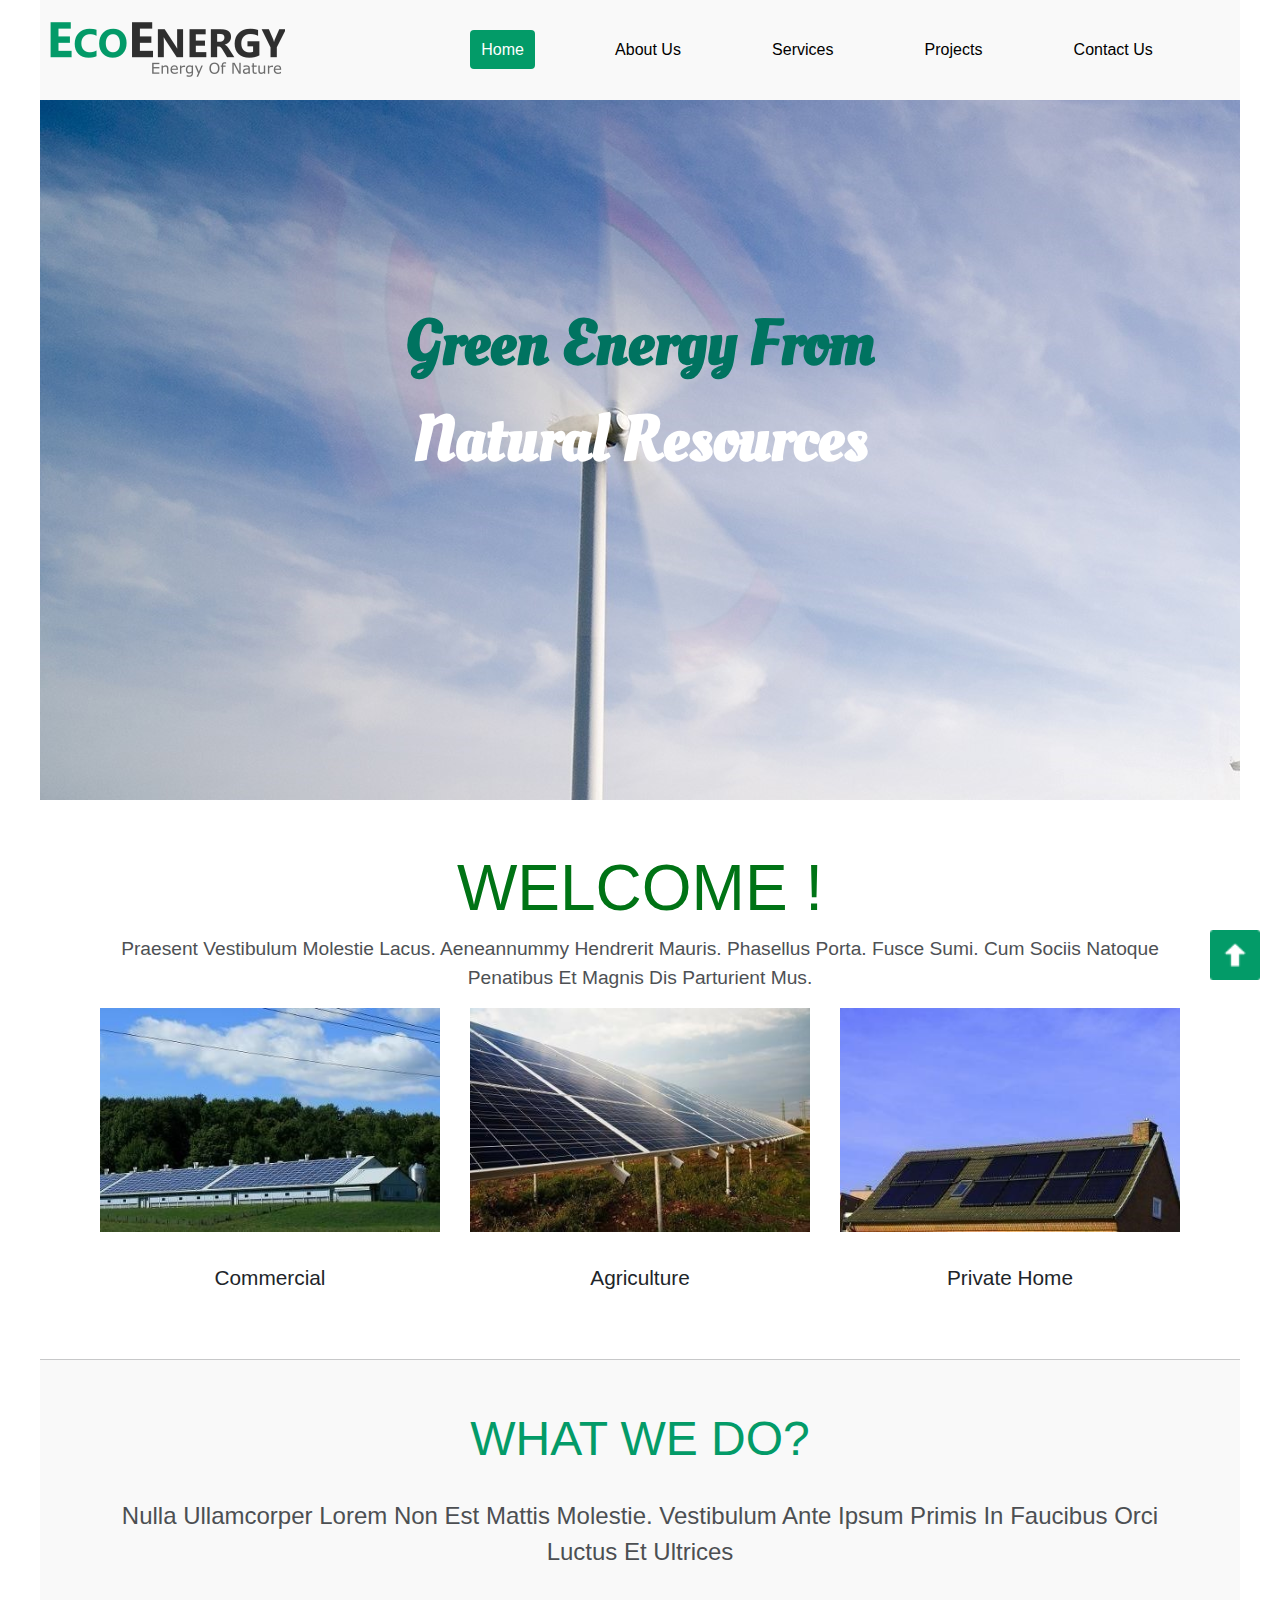
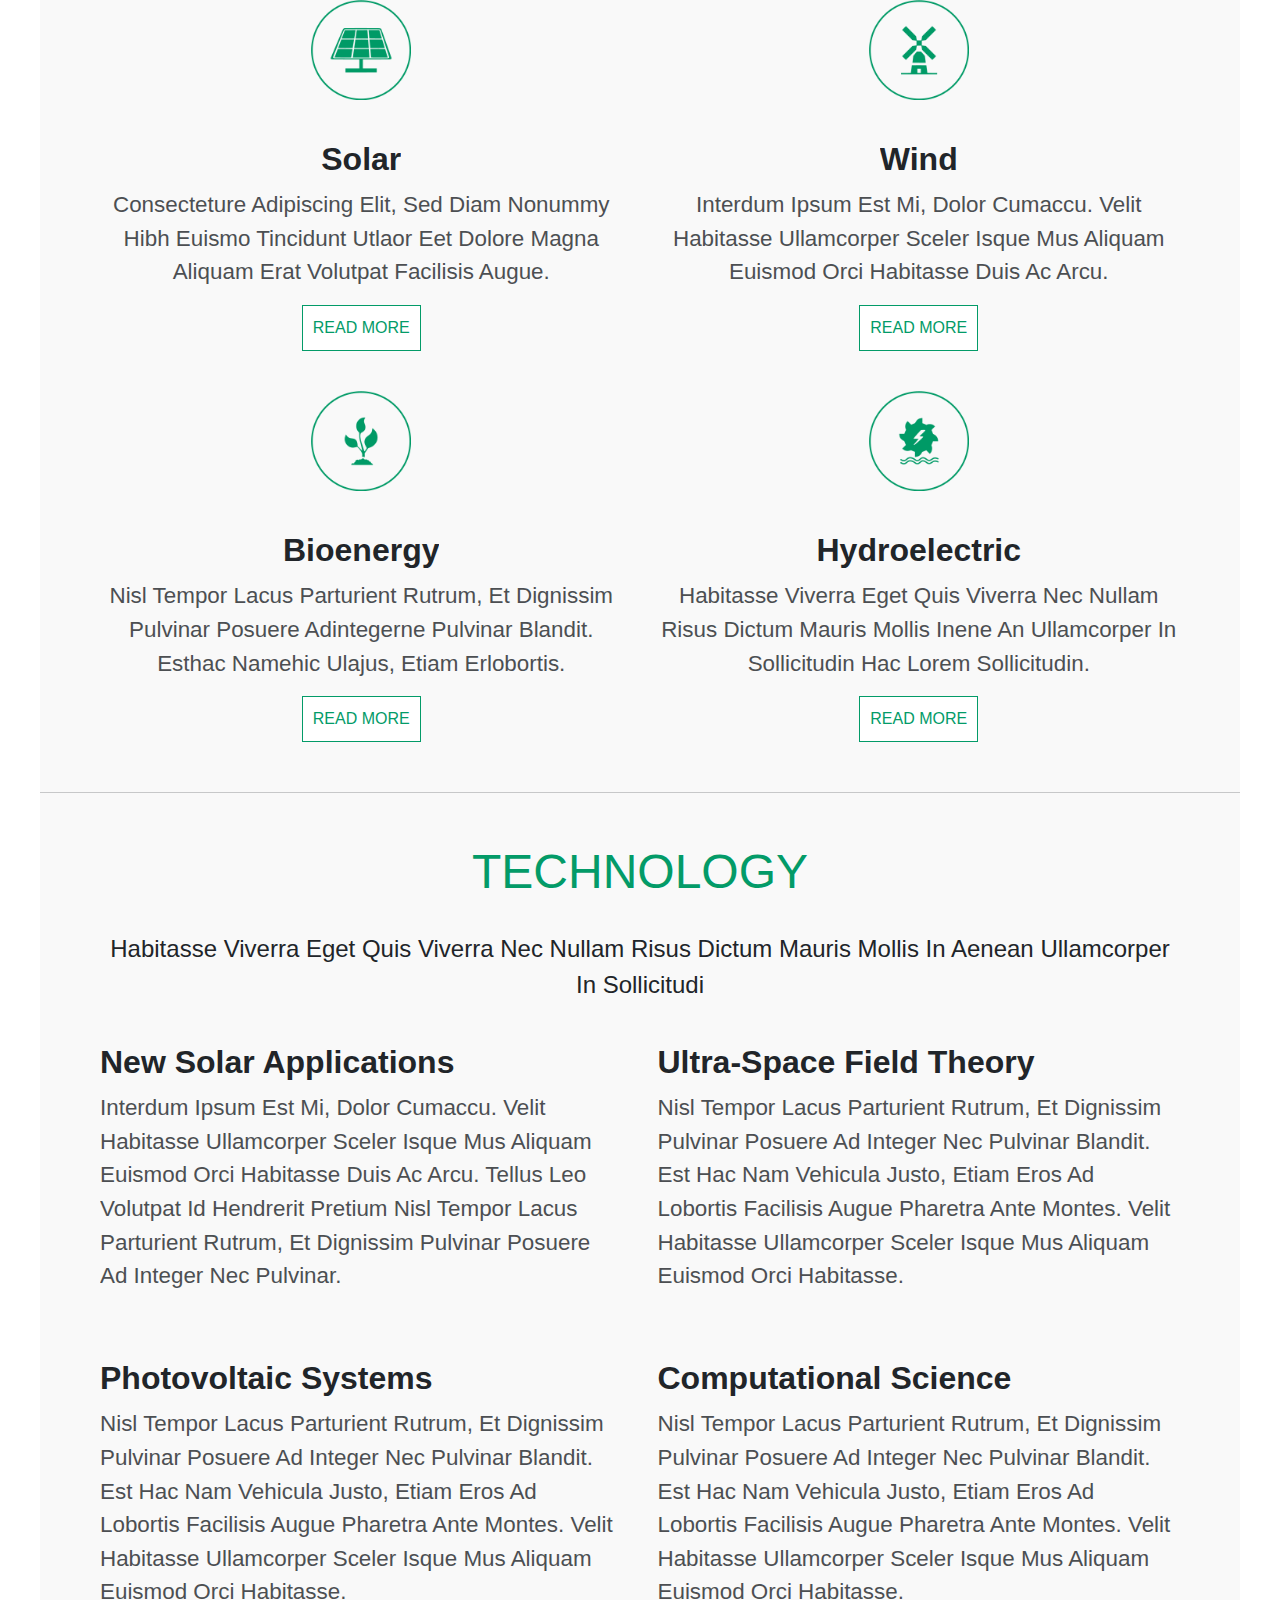
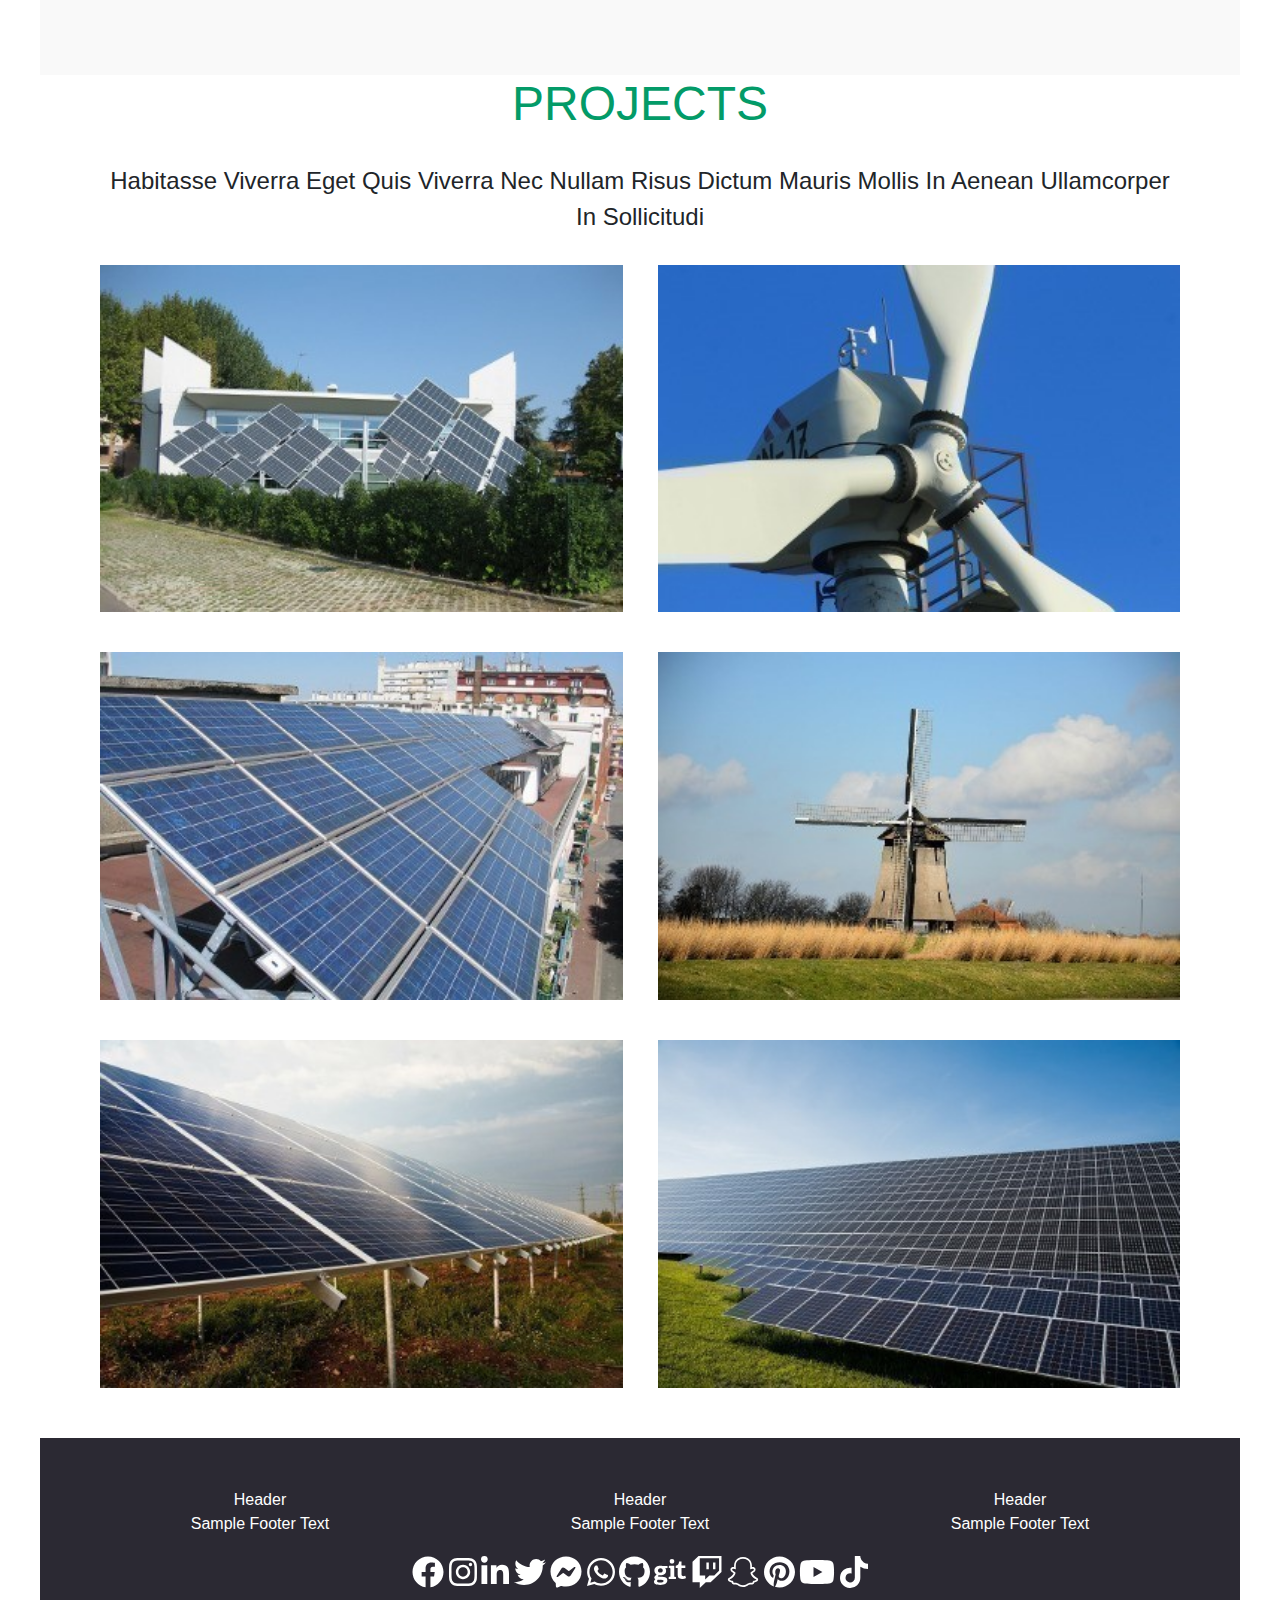
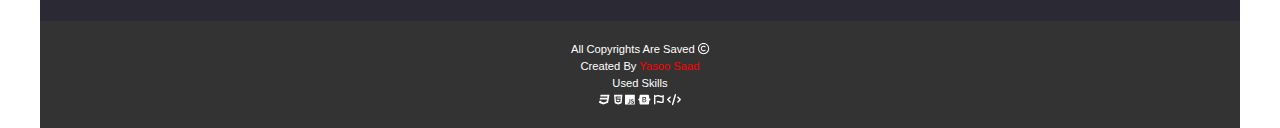
==== commit 137fcebe: "First Version" ====
--- a/index.html
+++ b/index.html
@@ -33,19 +33,21 @@
 </head>
 
 <body>
-    <!-- Start Nav -->
-    <nav class="Section">
-        <img src="images/menulogo.png" alt="Logo"><span class="togller"><span></span><span></span><span></span></span>
-        <ul>
-            <li><a class="active" href="">Home</a></li>
-            <li><a href="Html/About.html">about us</a></li>
-            <li><a href="">services</a></li>
-            <li><a href="">projects</a></li>
-            <li><a href="">contact us</a></li>
-        </ul>
-    </nav>
-    <!-- End Nav -->
     <main>
+        <!-- Start Nav -->
+        <nav>
+            <img src="images/menulogo.png" alt="Logo"><span
+                class="togller"><span></span><span></span><span></span></span>
+            <ul>
+                <li><a class="active" href="">Home</a></li>
+                <li><a href="Html/About.html">about us</a></li>
+                <li><a href="">services</a></li>
+                <li><a href="">projects</a></li>
+                <li><a href="">contact us</a></li>
+            </ul>
+        </nav>
+        <!-- End Nav -->
+
         <header class="Section center">
             <p>
                 <span>Green Energy From</span> <span>Natural Resources</span>
@@ -169,34 +171,35 @@
                 </div>
             </article>
         </section>
+        <footer>
+            <section class="foot">
+                <article class="container">
+                    <section class="row justify-content-center text-center">
+                        <div class="col--xxl-4 col-xl-4 col-lg-4 col-md-6 col-sm-12"> Header <br>sample footer text
+                        </div>
+                        <div class="col--xxl-4 col-xl-4 col-lg-4 col-md-6 col-sm-12"> Header <br>sample footer text
+                        </div>
+                        <div class="col--xxl-4 col-xl-4 col-lg-4 col-md-6 col-sm-12"> Header <br>sample footer text
+                        </div>
+                    </section>
+                </article>
+                <div class="contanct text-center"> <i class="fa-brands fa-2x fa-facebook"></i> <i
+                        class="fa-brands fa-2x fa-instagram"></i> <i class="fa-brands fa-2x fa-linkedin-in"></i> <i
+                        class="fa-brands fa-2x fa-twitter"></i> <i class="fa-brands fa-2x fa-facebook-messenger"></i> <i
+                        class="fa-brands fa-2x fa-whatsapp"></i> <i class="fa-brands fa-2x fa-github"></i> <i
+                        class="fa-brands fa-2x fa-git"></i> <i class="fa-brands fa-2x fa-twitch"></i> <i
+                        class="fa-brands fa-2x fa-snapchat"></i> <i class="fa-brands fa-2x fa-pinterest"></i> <i
+                        class="fa-brands fa-2x fa-youtube"></i> <i class="fa-brands fa-2x fa-tiktok"></i> </div>
+            </section>
+            <section class="foott text-center"> all copyrights are saved <i class="fa-regular fa-copyright"></i>
+                <br>created by <a target="_blank" href="https://wa.link/7sgsap">yasoo saad</a> <br>used skills <br><i
+                    class="fa-brands fa-css3"></i> <i class="fa-brands fa-html5 "></i> <i class="fa-brands fa-js "></i>
+                <i class="fa-brands fa-bootstrap"></i> <i class="fa-brands fa-font-awesome"></i> <i
+                    class="fa-solid fa-code"></i>
+            </section>
+        </footer>
     </main>
-    <footer>
-        <section class="foot">
-            <article class="container">
-                <section class="row justify-content-center text-center">
-                    <div class="col--xxl-4 col-xl-4 col-lg-4 col-md-6 col-sm-12"> Header <br>sample footer text
-                    </div>
-                    <div class="col--xxl-4 col-xl-4 col-lg-4 col-md-6 col-sm-12"> Header <br>sample footer text
-                    </div>
-                    <div class="col--xxl-4 col-xl-4 col-lg-4 col-md-6 col-sm-12"> Header <br>sample footer text
-                    </div>
-                </section>
-            </article>
-            <div class="contanct text-center"> <i class="fa-brands fa-2x fa-facebook"></i> <i
-                    class="fa-brands fa-2x fa-instagram"></i> <i class="fa-brands fa-2x fa-linkedin-in"></i> <i
-                    class="fa-brands fa-2x fa-twitter"></i> <i class="fa-brands fa-2x fa-facebook-messenger"></i> <i
-                    class="fa-brands fa-2x fa-whatsapp"></i> <i class="fa-brands fa-2x fa-github"></i> <i
-                    class="fa-brands fa-2x fa-git"></i> <i class="fa-brands fa-2x fa-twitch"></i> <i
-                    class="fa-brands fa-2x fa-snapchat"></i> <i class="fa-brands fa-2x fa-pinterest"></i> <i
-                    class="fa-brands fa-2x fa-youtube"></i> <i class="fa-brands fa-2x fa-tiktok"></i> </div>
-        </section>
-        <section class="foott text-center"> all copyrights are saved <i class="fa-regular fa-copyright"></i>
-            <br>created by <a target="_blank" href="https://wa.link/7sgsap">yasoo saad</a> <br>used skills <br><i
-                class="fa-brands fa-css3"></i> <i class="fa-brands fa-html5 "></i> <i class="fa-brands fa-js "></i>
-            <i class="fa-brands fa-bootstrap"></i> <i class="fa-brands fa-font-awesome"></i> <i
-                class="fa-solid fa-code"></i>
-        </section>
-    </footer>
+
     <!-- BootStrap JS -->
     <script src="bootstrap/bootstrap.min.js"></script>
     <script src="bootstrap/bootstrap.min.css.map"></script>
--- a/css/style.css
+++ b/css/style.css
@@ -3,7 +3,7 @@
   --mainColor: #039b68;
   --MainBorderRadius: 4px;
   --mainBackGround: #f9f9f9;
-  --sectionsGap: 70px;
+  --sectionsGap: 50px;
   --cardsGap: 30px;
 }
 body {
@@ -33,3 +33,20 @@
   transition: 0.2s;
   cursor: pointer;
 }
+@media (max-width: 720px) {
+  img[src="images/toTop.png"]{
+    display: none;
+  }
+  img[alt="To Top"]{
+    width: 30px;
+  }
+}
+@media (min-width: 1114px) {
+  main section:nth-of-type(2) .card-4 {
+    grid-template-columns: repeat(4, 1fr);
+  }
+  main{
+    width: 1200px;
+    margin: auto;
+  }
+}--- a/css/nav.css
+++ b/css/nav.css
@@ -1,8 +1,11 @@
 nav {
   display: flex;
+  width: 100vw;
+  padding: 0 5%;
   justify-content: space-between;
   align-items: center;
   padding: 10px;
+  max-width: 1200px;
   height: 100px;
   z-index: 99999999999;
   top: 0;
--- a/css/home.css
+++ b/css/home.css
@@ -18,7 +18,7 @@
   color: #fff;
   display: block;
 }
-main section:nth-of-type(1) {
+main section:nth-of-type(1):not(.foot):not(.row) {
   display: flex;
   margin: var(--sectionsGap) 0;
   flex-direction: column;
@@ -53,7 +53,7 @@
 hr {
   margin: 0;
 }
-main section:nth-of-type(2),
+main section:nth-of-type(2):not(.foot):not(.foott),
 main section:nth-of-type(3) {
   padding-top: var(--sectionsGap);
   padding-bottom: var(--sectionsGap);
@@ -113,7 +113,7 @@
   background-color: inherit;
 }
 main section:nth-of-type(3) .card-4 .card {
-  min-height: 400px;
+  min-height: 170px;
 }
 main section:nth-of-type(3) > p,
 main section:nth-of-type(4) > p,
@@ -125,6 +125,54 @@
 main section:nth-of-type(4) {
   margin-bottom: 50px;
 }
-.notHome{
+.notHome {
   display: none;
-}+}
+
+@media (min-width: 1440px) {
+  main section:nth-of-type(2) .card-4,
+  main section:nth-of-type(3) .card-4,
+  main section:nth-of-type(4) .card-4,
+  .card-3 {
+    grid-template-columns: repeat(3, 1fr);
+  }
+}
+@media (max-width: 948px) {
+  header p span,
+  main section:nth-of-type(1) h2,
+  main section:nth-of-type(2) h2,
+  main section:nth-of-type(3) h2,
+  main section:nth-of-type(4) h2 {
+    font-size: 2rem;
+  }
+  main section:nth-of-type(1) > p,
+  main section:nth-of-type(2) > p,
+  main section:nth-of-type(3) > p,
+  main section:nth-of-type(4) > p,
+  main section:nth-of-type(2) .card-4 .card > p,
+  main section:nth-of-type(3) .card-4 .card > p {
+    font-size: 0.9rem;
+  }
+  main section:nth-of-type(1) h2 {
+    font-size: 2rem;
+  }
+  main section:nth-of-type(2) .card-4,
+  main section:nth-of-type(3) .card-4,
+  main section:nth-of-type(4) .card-4,
+  .card-3 {
+    grid-template-columns: repeat(2, 1fr);
+  }
+  main section:nth-of-type(2) .card-4 .card > h3,
+  main section:nth-of-type(3) .card-4 .card > h3 {
+    font-size: 1.2rem;
+  }
+}
+@media (max-width: 524px) {
+  main section:nth-of-type(2) .card-4,
+  main section:nth-of-type(3) .card-4,
+  main section:nth-of-type(4) .card-4,
+  .card-3 {
+    grid-template-columns: 1fr;
+  }
+
+}
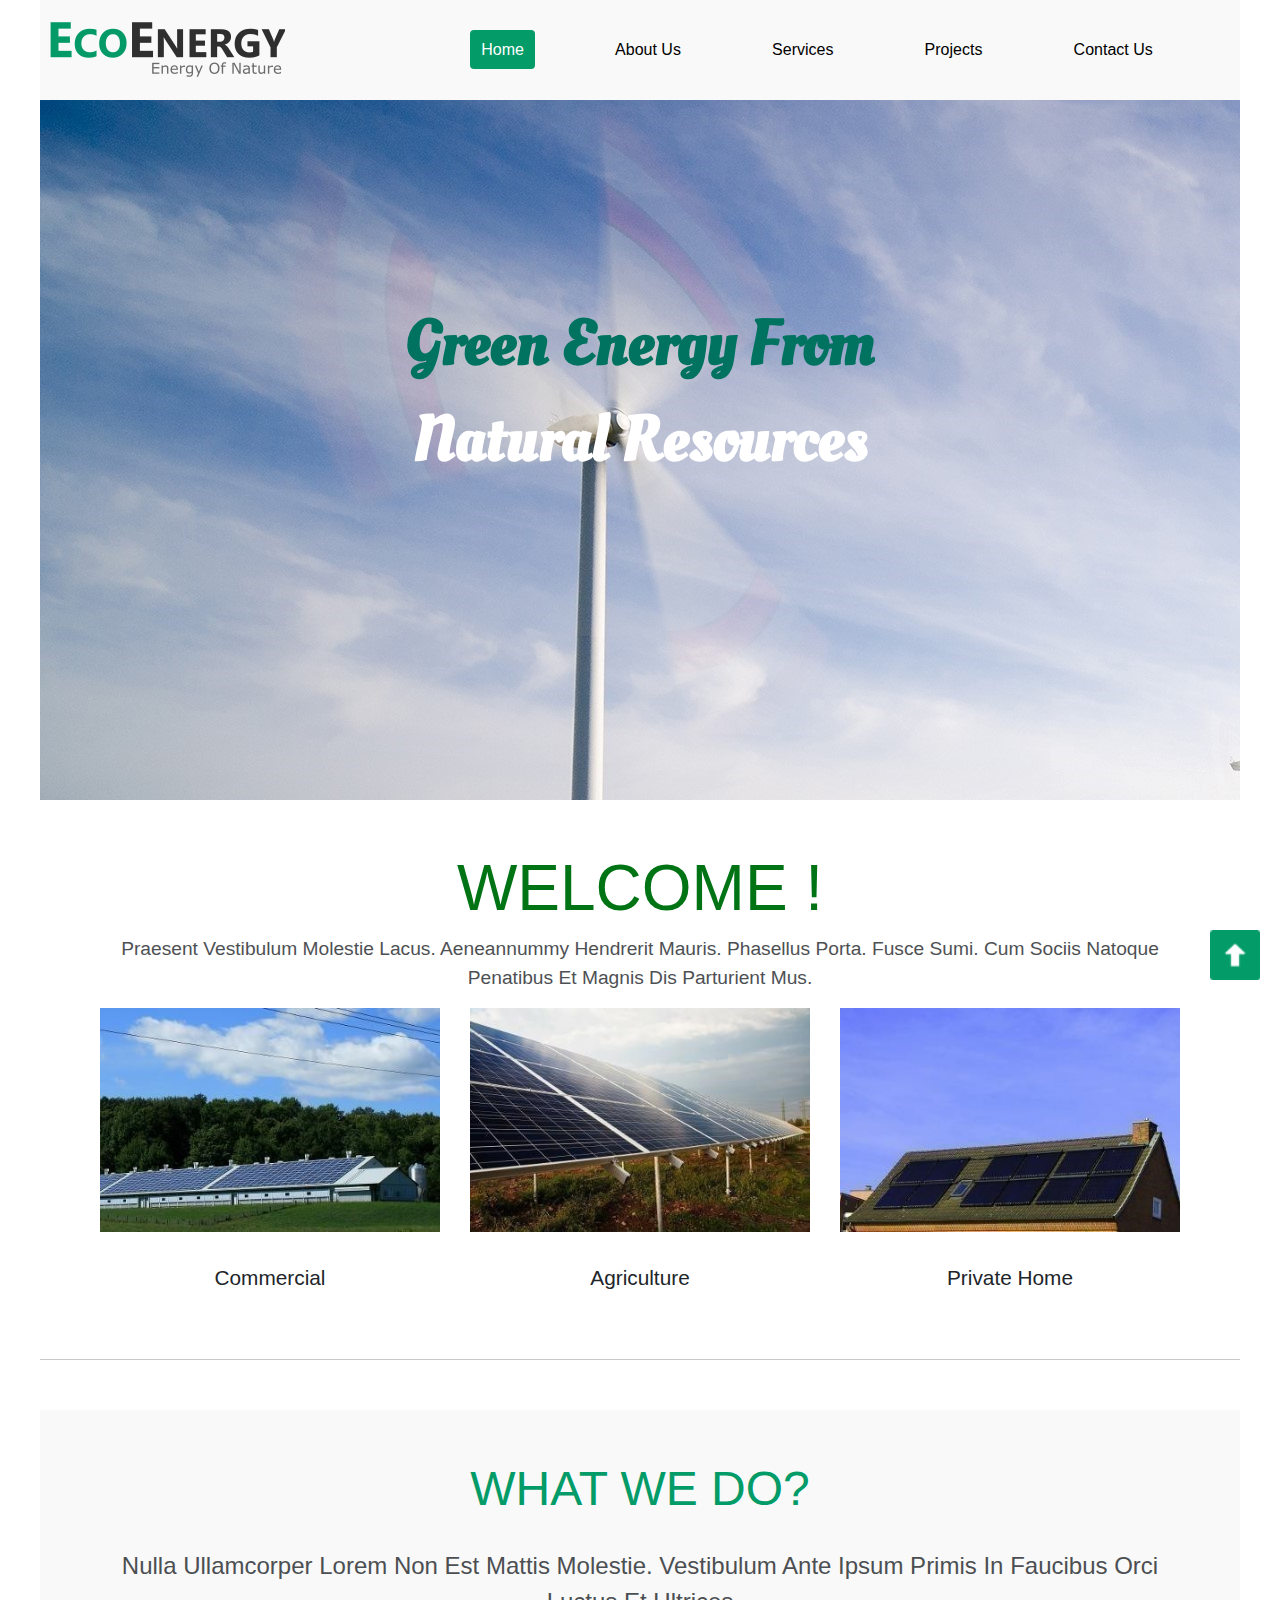
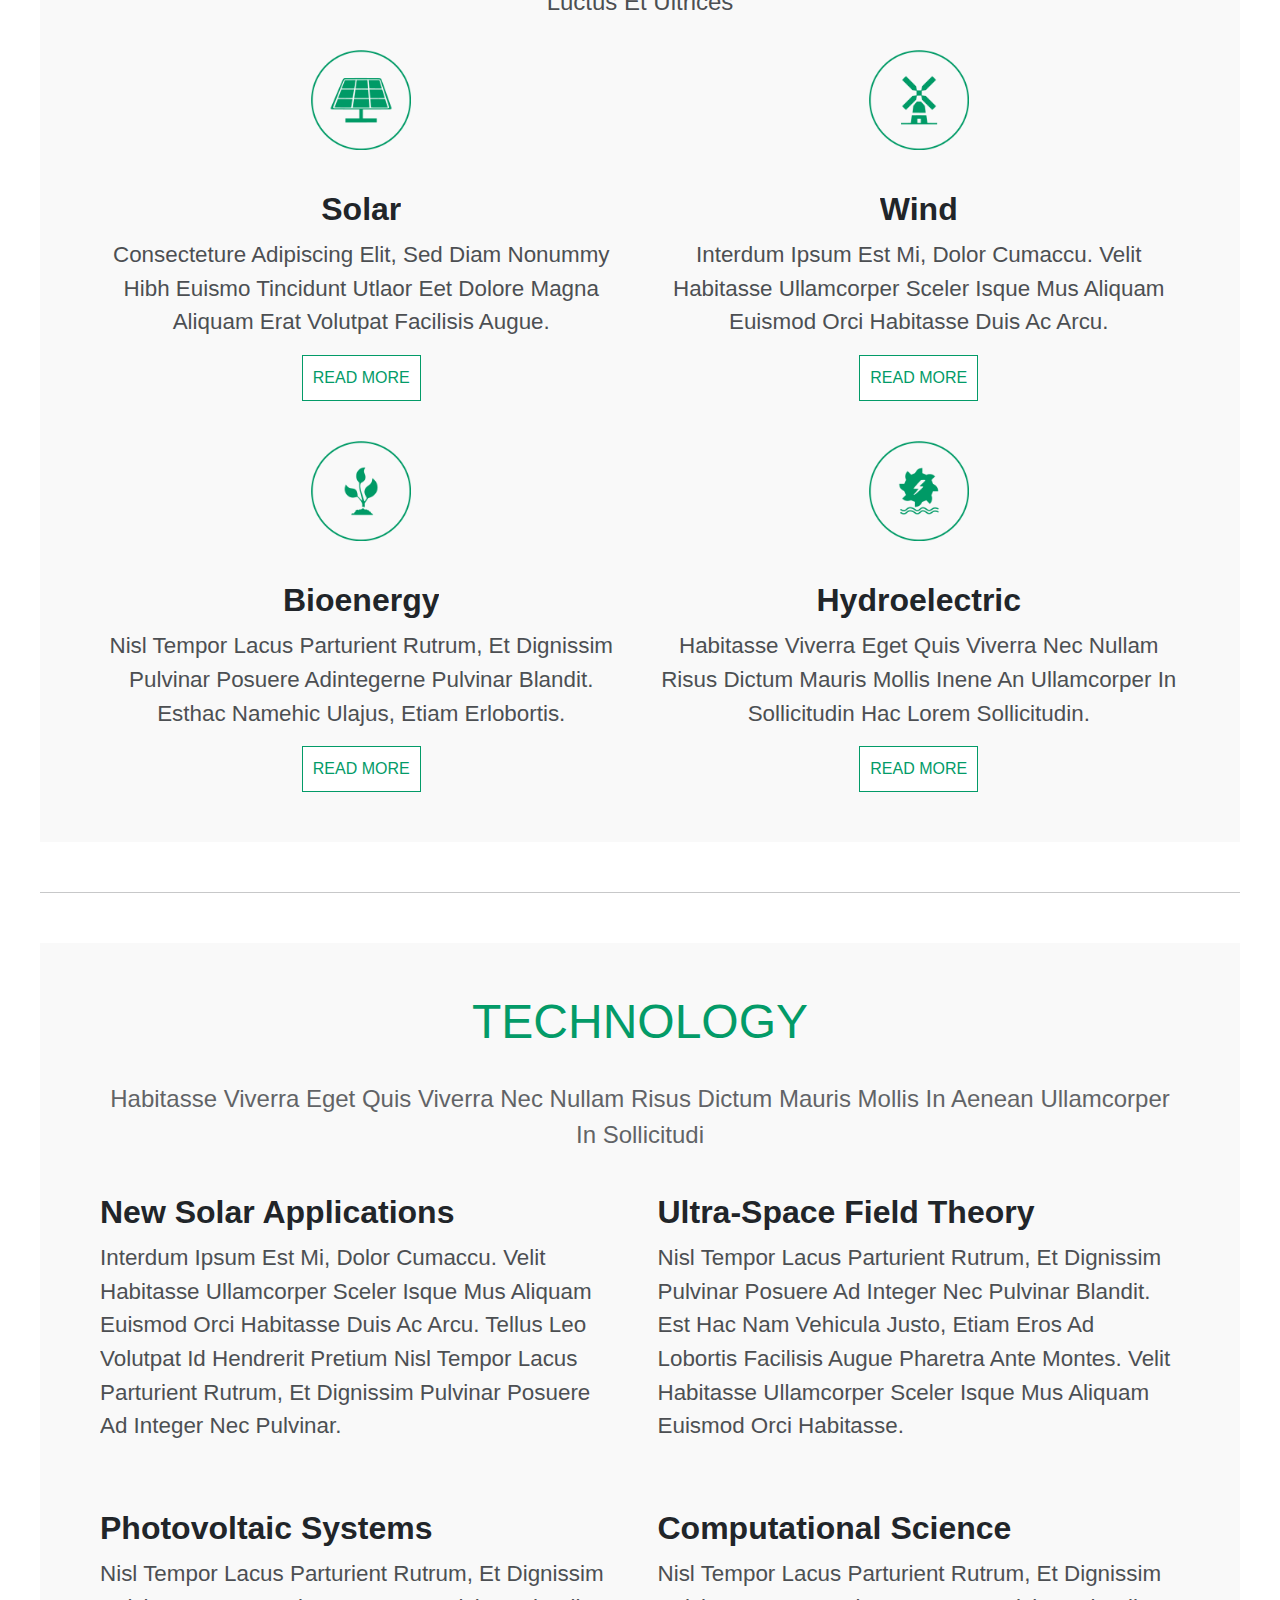
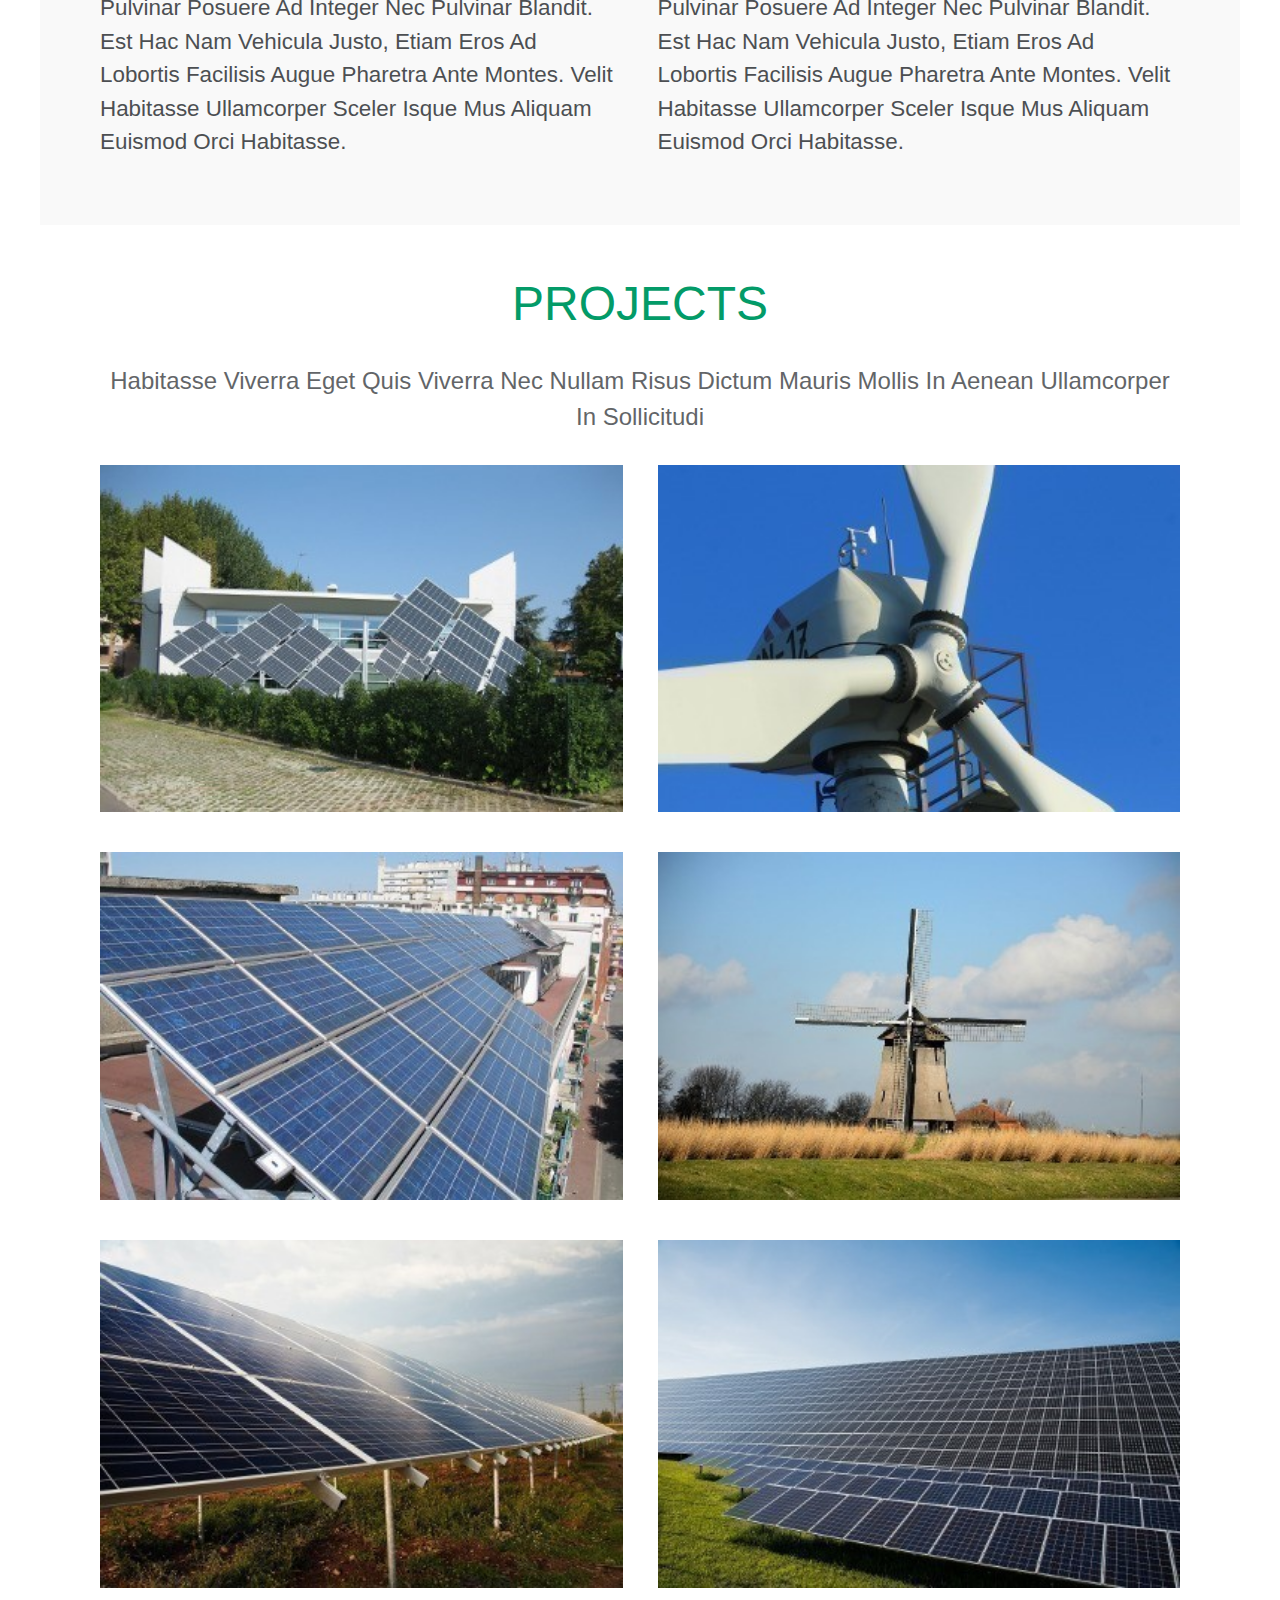
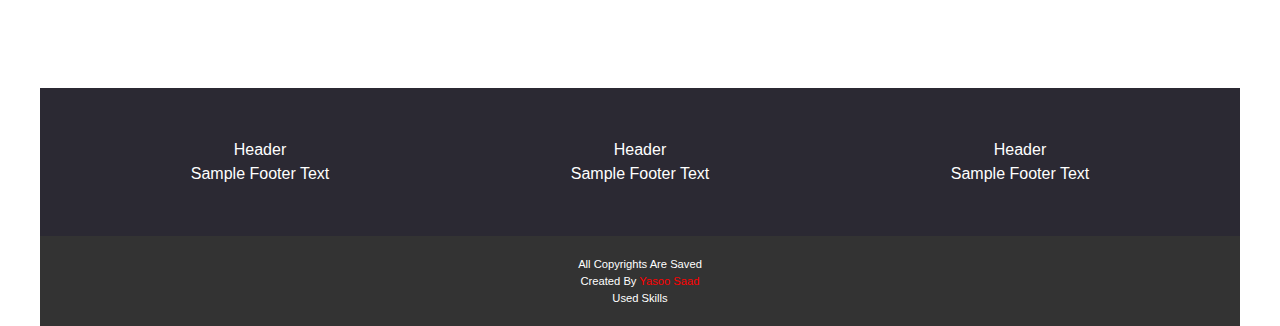
==== commit 01093d58: "First Version" ====
--- a/index.html
+++ b/index.html
@@ -14,7 +14,6 @@
     <link rel="shortcut icon" href="images/favicon.png" type="image/x-icon">
     <!-- Fonts -->
     <link rel="stylesheet" href="css/Fonts.css">
-
     <!-- BootStrap -->
     <link rel="stylesheet" href="bootstrap/bootstrap.min.css">
     <link rel="stylesheet" href="bootstrap/bootstrap.min.css.map">
@@ -41,13 +40,12 @@
             <ul>
                 <li><a class="active" href="">Home</a></li>
                 <li><a href="Html/About.html">about us</a></li>
-                <li><a href="">services</a></li>
-                <li><a href="">projects</a></li>
-                <li><a href="">contact us</a></li>
+                <li><a href="Html/services.html">services</a></li>
+                <li><a href="Html/projects.html">projects</a></li>
+                <li><a href="Html/contact.html">contact us</a></li>
             </ul>
         </nav>
         <!-- End Nav -->
-
         <header class="Section center">
             <p>
                 <span>Green Energy From</span> <span>Natural Resources</span>
@@ -199,16 +197,16 @@
             </section>
         </footer>
     </main>
-
     <!-- BootStrap JS -->
     <script src="bootstrap/bootstrap.min.js"></script>
     <script src="bootstrap/bootstrap.min.css.map"></script>
-
     <!-- fontawesome JS -->
     <script src="fontawsome/all.min.js"></script>
     <!-- JS -->
     <!-- Scroll To Top -->
     <script src="Js/toTop.js"></script>
+    <!-- Main -->
+    <script src="Js/main.js"></script>
 </body>
 
 </html>--- a/css/style.css
+++ b/css/style.css
@@ -34,10 +34,10 @@
   cursor: pointer;
 }
 @media (max-width: 720px) {
-  img[src="images/toTop.png"]{
+  img[src="images/toTop.png"] {
     display: none;
   }
-  img[alt="To Top"]{
+  img[alt="To Top"] {
     width: 30px;
   }
 }
@@ -45,8 +45,72 @@
   main section:nth-of-type(2) .card-4 {
     grid-template-columns: repeat(4, 1fr);
   }
-  main{
+  main {
     width: 1200px;
     margin: auto;
   }
-}+}
+nav .on span {
+  transform: translateX(100px);
+}
+nav .on span:first-child {
+  transform: translatey(8px) translateX(-4px) rotate(-45deg);
+}
+nav .on span:last-child {
+  transform: translatey(-14px) translateX(-4px) rotate(45deg);
+}
+main > section .card-4 {
+  display: grid;
+  grid-template-columns: repeat(4, 1fr);
+  gap: var(--cardsGap);
+}
+main > section > p {
+  text-align: center;
+  opacity: 0.7;
+}
+main > section > h2 {
+  color: var(--mainColor);
+  font-size: 3rem;
+  text-align: center;
+}
+
+main > section {
+  margin-top: var(--sectionsGap) !important;
+  margin-bottom: var(--sectionsGap) !important;
+}
+main > section > .card-4  a {
+  color: var(--mainColor);
+  background-color: #fff;
+  border: var(--mainColor) solid 1px;
+  padding: 10px;
+  text-decoration: none;
+}
+main > section > .card-4 a:hover {
+  color: #000;
+  border-color: #000;
+}
+@media (min-width: 1114px) {
+  main > section > .card-4 {
+    grid-template-columns: repeat(4, 1fr);
+  }
+  main {
+    width: 1200px;
+    margin: auto;
+  }
+}
+@media (max-width: 1114px) {
+  main > section > .card-4 {
+    grid-template-columns: repeat(3, 1fr) !important;
+  }
+}
+@media (max-width: 948px) {
+  main > section > .card-4,
+  main > section > .card-4 {
+    grid-template-columns: repeat(2, 1fr) !important;
+  }
+}
+@media (max-width: 624px) {
+  main > section > .card-4 {
+    grid-template-columns: 1fr !important;
+  }
+}
--- a/css/nav.css
+++ b/css/nav.css
@@ -40,3 +40,52 @@
   background-color: #fff;
   border: 1px solid var(--mainColor);
 }
+@media (max-width: 822px) {
+  nav .togller {
+    display: flex;
+    width: 45px;
+    height: 24px;
+    flex-direction: column;
+    justify-content: space-between;
+    align-items: center;
+  }
+  nav img {
+    width: 40%;
+  }
+  nav .togller span {
+    width: 100%;
+    display: inline-block;
+    height: 10%;
+    background-color: var(--mainColor);
+  }
+
+  nav ul {
+    width: 150px;
+    position: absolute;
+    overflow: clip;
+    flex-direction: column;
+    background-color: var(--mainBackGround);
+    right: 0;
+    z-index: 89423984223;
+    justify-content: space-evenly;
+    align-items: flex-start;
+    top: 70px;
+    transform: translateX(150px);
+    min-height: 270px;
+  }
+  ul.on{
+    transform: translateX(0);
+
+  }
+  nav ul li {
+    width: 100%;
+  }
+  nav ul li a {
+    display: inline-block;
+    margin-left: 0;
+    width: 100%;
+  }
+  nav ul li a {
+    margin-left: 1px;
+  }
+}
--- a/css/home.css
+++ b/css/home.css
@@ -95,17 +95,6 @@
   font-size: 1.4rem;
   opacity: 0.8;
 }
-main section:nth-of-type(2) .card-4 .card > a {
-  color: var(--mainColor);
-  background-color: #fff;
-  border: var(--mainColor) solid 1px;
-  padding: 10px;
-  text-decoration: none;
-}
-main section:nth-of-type(2) .card-4 .card > a:hover {
-  color: #000;
-  border-color: #000;
-}
 main section:nth-of-type(3) .card-4 .card p {
   text-align: start;
 }
--- a/css/footer.css
+++ b/css/footer.css
@@ -1,5 +1,6 @@
 footer{
     max-width: 100vw;
+    margin-top: 100px ;
   }
   footer .foot {
     background-color: #2b2933;
